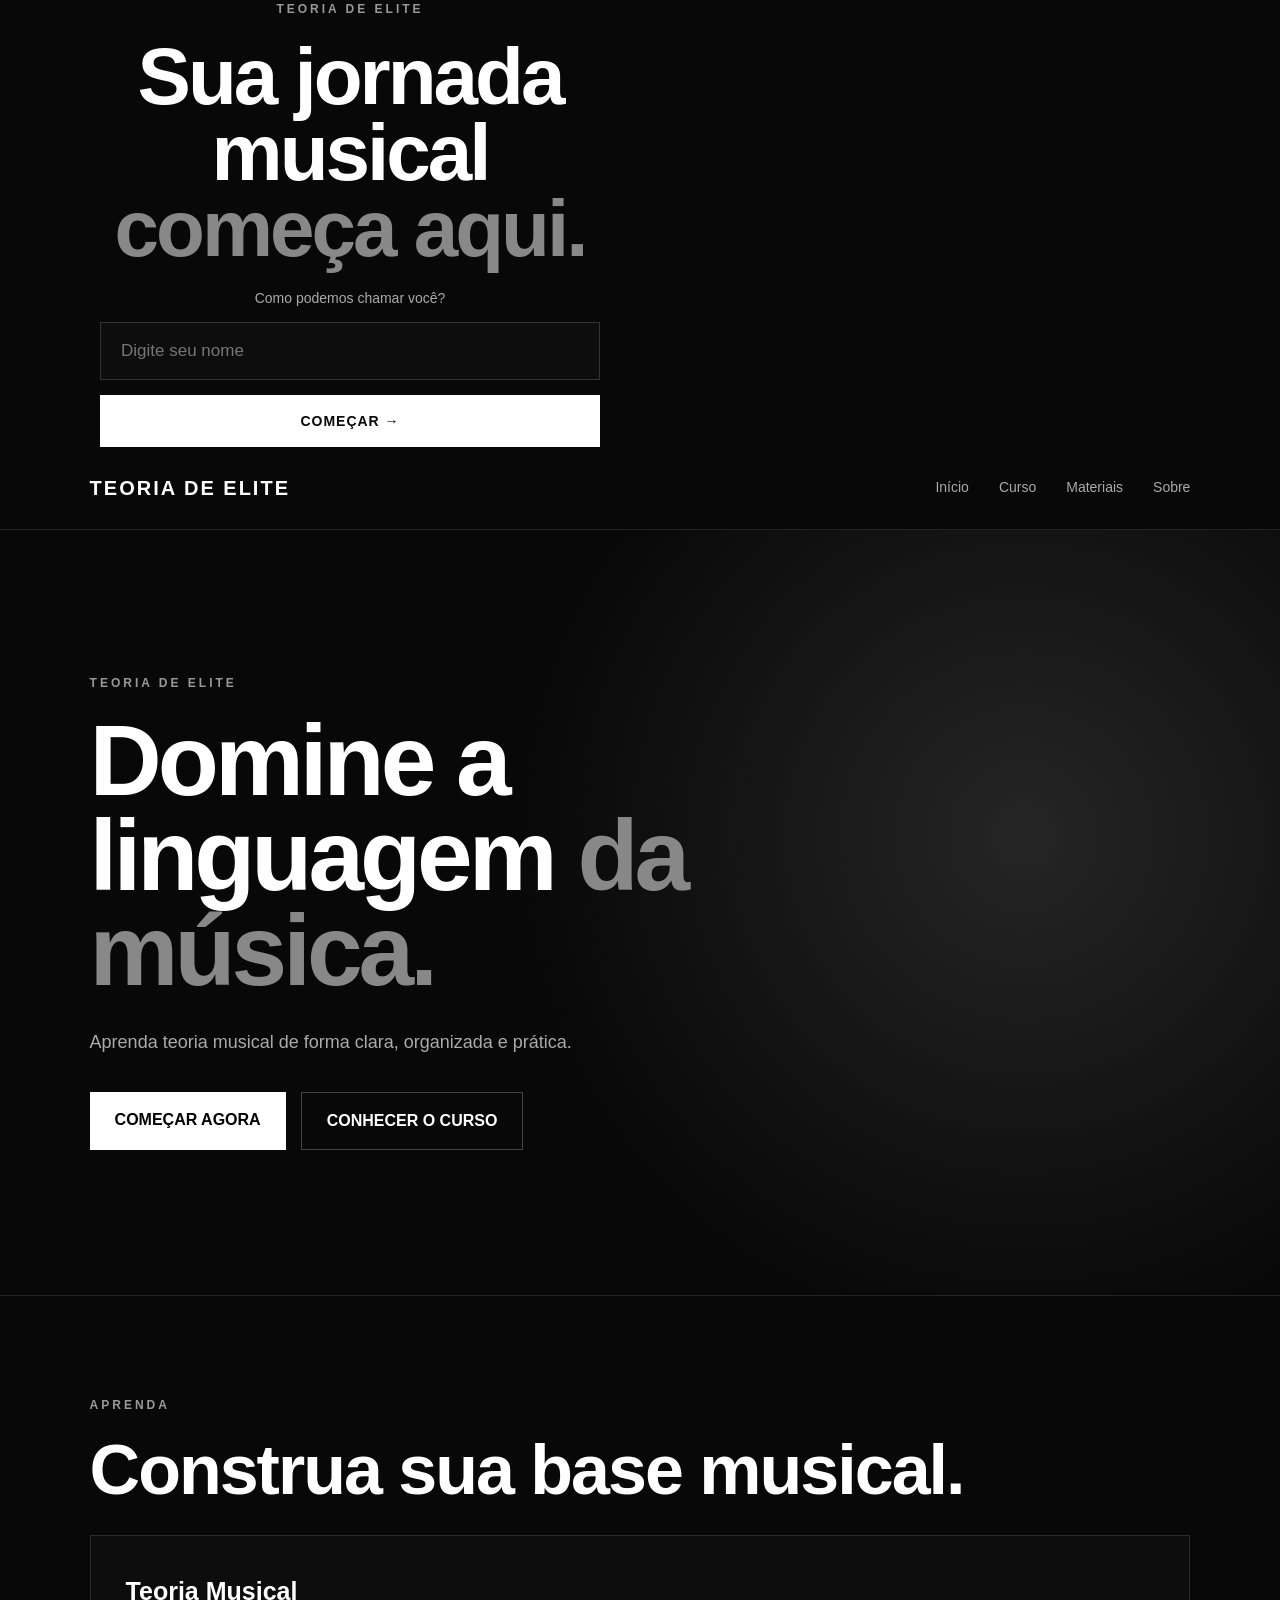
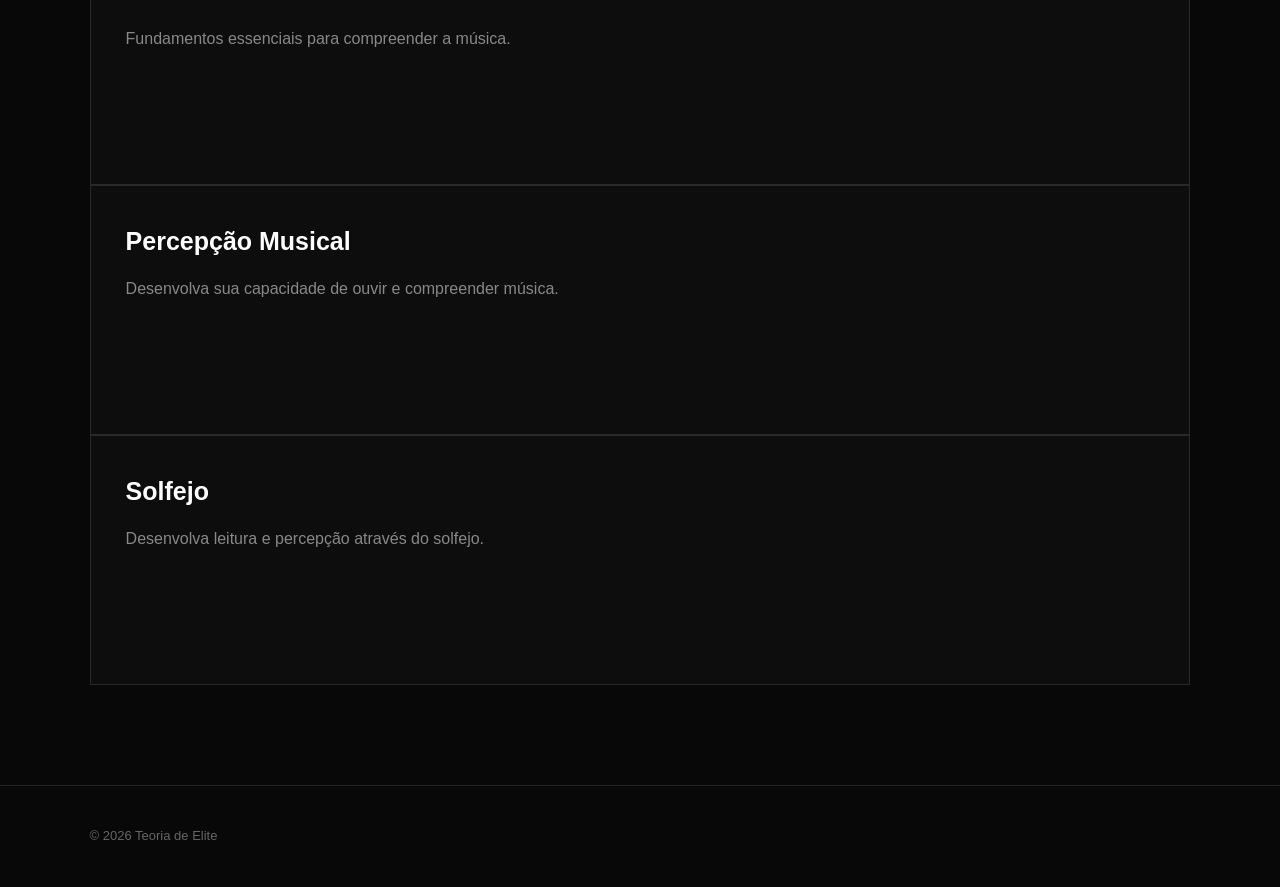
==== index.html @ 82009b1c "Remove empty paragraph from index.html" ====
<!DOCTYPE html>
<html lang="pt-BR">

<head>
    <meta charset="UTF-8">
    <meta name="viewport" content="width=device-width, initial-scale=1.0">

    <title>Teoria de Elite</title>

    <link rel="stylesheet" href="css/style.css">
</head>

<body>

    <!-- TELA DE BOAS-VINDAS -->

    <section class="welcome">

        <div class="welcome-box">

            <p class="tag">
                TEORIA DE ELITE
            </p>

            <h1>
                Sua jornada musical
                <span>começa aqui.</span>
            </h1>

            <label for="userName">
                Como podemos chamar você?
            </label>

            <input
                type="text"
                id="userName"
                placeholder="Digite seu nome"
                maxlength="30"
            >

            <button onclick="startJourney()">
                COMEÇAR →
            </button>

        </div>

    </section>


    <!-- CABEÇALHO -->

    <header>

        <div class="logo">
            TEORIA DE ELITE
        </div>

        <nav>

            <a href="index.html">
                Início
            </a>

            <a href="curso.html">
                Curso
            </a>

            <a href="materiais.html">
                Materiais
            </a>

            <a href="#">
                Sobre
            </a>

        </nav>

    </header>


    <!-- CONTEÚDO -->

    <main>

        <section class="hero">

            <div class="hero-text">

                <p class="tag">
                    TEORIA DE ELITE
                </p>

                <h1>
                    Domine a linguagem
                    <span>da música.</span>
                </h1>

                <p>
                    Aprenda teoria musical de forma clara,
                    organizada e prática.
                </p>

                <div class="hero-buttons">

                    <a href="curso.html" class="btn-primary">
                        COMEÇAR AGORA
                    </a>

                    <a href="curso.html" class="btn-secondary">
                        CONHECER O CURSO
                    </a>

                </div>

            </div>

        </section>


        <!-- ÁREAS DO CURSO -->

        <section class="courses">

            <p class="tag">
                APRENDA
            </p>

            <h2>
                Construa sua
                <span>base musical.</span>
            </h2>

            <div class="card-container">

                <div class="card">

                    <h3>
                        Teoria Musical
                    </h3>

                    <p>
                        Fundamentos essenciais para
                        compreender a música.
                    </p>

                </div>


                <div class="card">

                    <h3>
                        Percepção Musical
                    </h3>

                    <p>
                        Desenvolva sua capacidade de
                        ouvir e compreender música.
                    </p>

                </div>


                <div class="card">

                    <h3>
                        Solfejo
                    </h3>

                    <p>
                        Desenvolva leitura e percepção
                        através do solfejo.
                    </p>

                </div>

            </div>

        </section>

    </main>


    <!-- RODAPÉ -->

    <footer>

        <p>
            © 2026 Teoria de Elite
        </p>

    </footer>


    <!-- JAVASCRIPT -->

    <script>

        function startJourney() {

            const input = document.getElementById("userName");

            const name = input.value.trim();

            if (name === "") {

                alert("Digite seu nome para continuar.");

                input.focus();

                return;

            }

            localStorage.setItem("teoriaNome", name);

            window.location.href = "curso.html";

        }

    </script>

</body>

</html>
---- css/style.css ----
* {
    margin: 0;
    padding: 0;
    box-sizing: border-box;
}

html {
    scroll-behavior: smooth;
}

body {
    background: #080808;
    color: #ffffff;
    font-family: Arial, Helvetica, sans-serif;
    line-height: 1.6;
}

/* HEADER */

header {
    width: 100%;
    padding: 25px 7%;
    display: flex;
    align-items: center;
    justify-content: space-between;
    border-bottom: 1px solid #222;
    background: #080808;
}

.logo {
    font-size: 20px;
    font-weight: 700;
    letter-spacing: 2px;
}

nav {
    display: flex;
    gap: 30px;
}

nav a {
    color: #aaa;
    text-decoration: none;
    font-size: 14px;
    transition: 0.3s;
}

nav a:hover {
    color: #fff;
}

/* HERO */

.hero {
    min-height: 85vh;
    display: flex;
    align-items: center;
    padding: 80px 7%;
    background:
        radial-gradient(circle at 80% 40%, #252525 0%, #080808 45%);
}

.hero-text {
    max-width: 750px;
}

.tag {
    color: #999;
    font-size: 12px;
    letter-spacing: 3px;
    font-weight: bold;
    margin-bottom: 20px;
}

.hero h1 {
    font-size: clamp(50px, 8vw, 100px);
    line-height: 0.95;
    letter-spacing: -4px;
    margin-bottom: 30px;
}

.hero h1 span {
    color: #888;
}

.hero-text > p:not(.tag) {
    max-width: 500px;
    color: #aaa;
    font-size: 18px;
    margin-bottom: 35px;
}

/* BOTÕES */

.hero-buttons {
    display: flex;
    gap: 15px;
    flex-wrap: wrap;
}

.hero-buttons a {
    padding: 15px 25px;
    text-decoration: none;
    font-weight: bold;
    transition: 0.3s;
}

.btn-primary {
    background: #fff;
    color: #000;
}

.btn-primary:hover {
    background: #ccc;
}

.btn-secondary {
    border: 1px solid #444;
    color: #fff;
}

.btn-secondary:hover {
    border-color: #fff;
}

/* SOBRE */

.about {
    padding: 140px 7%;
    max-width: 1000px;
}

.about h2,
.courses h2 {
    font-size: clamp(40px, 6vw, 70px);
    line-height: 1;
    letter-spacing: -2px;
    margin-bottom: 30px;
}

.about > p:last-child {
    color: #999;
    font-size: 18px;
    max-width: 650px;
}

/* CURSOS */

.courses {
    padding: 100px 7%;
    border-top: 1px solid #222;
}

.cards {
    display: grid;
    grid-template-columns: repeat(3, 1fr);
    gap: 20px;
    margin-top: 60px;
}

.card {
    min-height: 250px;
    padding: 35px;
    border: 1px solid #292929;
    background: #0d0d0d;
    transition: 0.3s;
}

.card:hover {
    transform: translateY(-5px);
    border-color: #555;
}

.card h3 {
    font-size: 25px;
    margin-bottom: 15px;
}

.card p {
    color: #888;
}

/* FOOTER */

footer {
    padding: 40px 7%;
    border-top: 1px solid #222;
    color: #666;
    font-size: 13px;
}


/* CELULAR */

@media (max-width: 700px) {

    header {
        padding: 20px;
        flex-direction: column;
        gap: 20px;
    }

    nav {
        gap: 15px;
        flex-wrap: wrap;
        justify-content: center;
    }

    .hero {
        padding: 70px 20px;
    }

    .hero h1 {
        font-size: 55px;
        letter-spacing: -3px;
    }

    .about,
    .courses {
        padding: 80px 20px;
    }

    .cards {
        grid-template-columns: 1fr;
    }
}
/* =========================
   PÁGINA DO CURSO
========================= */

.course-hero {
    min-height: 70vh;
    display: flex;
    flex-direction: column;
    justify-content: center;
    padding: 100px 7%;
    background:
        radial-gradient(circle at 80% 30%, #252525 0%, #080808 45%);
}

.course-hero h1 {
    max-width: 900px;
    font-size: clamp(50px, 8vw, 100px);
    line-height: 0.95;
    letter-spacing: -4px;
    margin-bottom: 30px;
}

.course-hero h1 span {
    color: #888;
}

.course-hero > p:last-child {
    max-width: 650px;
    color: #999;
    font-size: 18px;
}


/* MÓDULOS */

.modules {
    padding: 120px 7%;
    border-top: 1px solid #222;
}

.modules h2 {
    font-size: clamp(45px, 6vw, 75px);
    line-height: 1;
    letter-spacing: -3px;
}

.module-list {
    margin-top: 60px;
    display: flex;
    flex-direction: column;
    gap: 15px;
}

.module {
    display: grid;
    grid-template-columns: 80px 1fr 50px;
    align-items: center;
    gap: 30px;
    padding: 30px;
    border: 1px solid #292929;
    background: #0d0d0d;
    color: #fff;
    text-decoration: none;
    transition: 0.3s;
}

.module:hover {
    transform: translateX(8px);
    border-color: #666;
    background: #111;
}

.module-number {
    font-size: 14px;
    color: #666;
    letter-spacing: 2px;
}

.module-info h3 {
    font-size: 25px;
    margin-bottom: 8px;
}

.module-info p {
    color: #888;
    font-size: 15px;
}

.module-arrow {
    font-size: 28px;
    color: #777;
    text-align: right;
    transition: 0.3s;
}

.module:hover .module-arrow {
    color: #fff;
    transform: translateX(5px);
}


/* CHAMADA FINAL */

.course-cta {
    padding: 150px 7%;
    border-top: 1px solid #222;
    text-align: center;
}

.course-cta h2 {
    font-size: clamp(45px, 7vw, 85px);
    line-height: 1;
    letter-spacing: -3px;
    margin-bottom: 45px;
}

.course-cta h2 span {
    color: #888;
}

.course-cta .btn-primary {
    display: inline-block;
}


/* CELULAR */

@media (max-width: 700px) {

    .course-hero {
        padding: 80px 20px;
    }

    .course-hero h1 {
        font-size: 55px;
        letter-spacing: -3px;
    }

    .modules {
        padding: 80px 20px;
    }

    .module {
        grid-template-columns: 45px 1fr 30px;
        gap: 15px;
        padding: 22px 18px;
    }

    .module-info h3 {
        font-size: 20px;
    }

    .module-info p {
        font-size: 14px;
    }

    .course-cta {
        padding: 100px 20px;
    }
}
/* =========================
   TELA DE BOAS-VINDAS
========================= */

#welcome-screen {
    position: fixed;
    inset: 0;
    z-index: 9999;

    display: flex;
    align-items: center;
    justify-content: center;

    padding: 30px;

    background:
        radial-gradient(
            circle at 50% 30%,
            #252525 0%,
            #080808 55%
        );
}

.welcome-box {
    width: 100%;
    max-width: 700px;

    text-align: center;
}

.welcome-box h1 {
    margin: 20px 0;

    font-size: clamp(45px, 7vw, 80px);
    line-height: 0.95;
    letter-spacing: -3px;
}

.welcome-box h1 span {
    display: block;
    color: #888;
}

.welcome-box > p:not(.tag) {
    margin-bottom: 40px;

    color: #999;
    font-size: 18px;
}

.welcome-box label {
    display: block;

    margin-bottom: 12px;

    color: #aaa;
    font-size: 14px;
}

.welcome-box input {
    width: 100%;
    max-width: 500px;

    padding: 18px 20px;

    border: 1px solid #333;
    background: #0d0d0d;

    color: #fff;

    font-size: 17px;

    outline: none;
}

.welcome-box input:focus {
    border-color: #777;
}

.welcome-box button {
    display: block;

    width: 100%;
    max-width: 500px;

    margin: 15px auto 0;

    padding: 18px;

    border: none;

    background: #fff;
    color: #080808;

    font-size: 14px;
    font-weight: bold;
    letter-spacing: 1px;

    cursor: pointer;

    transition: 0.3s;
}

.welcome-box button:hover {
    transform: translateY(-3px);
    background: #ddd;
}


/* CELULAR */

@media (max-width: 700px) {

    #welcome-screen {
        padding: 20px;
    }

    .welcome-box h1 {
        font-size: 50px;
    }

    .welcome-box > p:not(.tag) {
        font-size: 16px;
    }

}
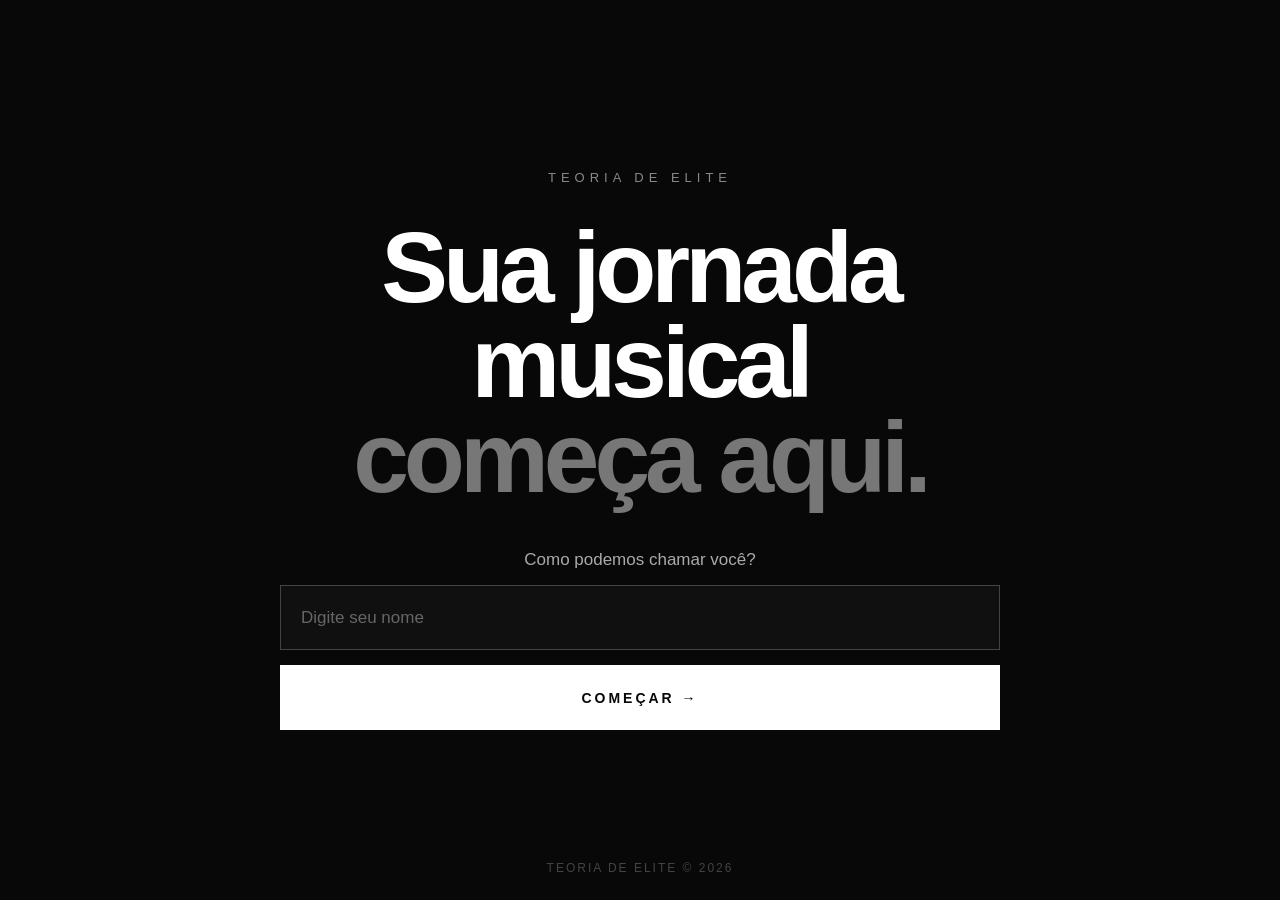
==== commit 8fd9b350: "Update index.html with new styles and structure" ====
--- a/index.html
+++ b/index.html
@@ -7,14 +7,140 @@
 
     <title>Teoria de Elite</title>
 
-    <link rel="stylesheet" href="css/style.css">
+    <style>
+
+        * {
+            margin: 0;
+            padding: 0;
+            box-sizing: border-box;
+        }
+
+        body {
+            min-height: 100vh;
+            background: #080808;
+            color: #ffffff;
+            font-family: Arial, Helvetica, sans-serif;
+            display: flex;
+            align-items: center;
+            justify-content: center;
+        }
+
+        .welcome {
+            width: 100%;
+            min-height: 100vh;
+            display: flex;
+            align-items: center;
+            justify-content: center;
+            padding: 40px 20px;
+        }
+
+        .welcome-box {
+            width: 100%;
+            max-width: 720px;
+            text-align: center;
+        }
+
+        .tag {
+            font-size: 13px;
+            letter-spacing: 5px;
+            color: #888;
+            margin-bottom: 35px;
+        }
+
+        h1 {
+            font-size: clamp(52px, 8vw, 100px);
+            line-height: 0.95;
+            letter-spacing: -5px;
+            margin-bottom: 45px;
+        }
+
+        h1 span {
+            display: block;
+            color: #777;
+        }
+
+        .question {
+            font-size: 17px;
+            color: #aaa;
+            margin-bottom: 15px;
+        }
+
+        input {
+            width: 100%;
+            height: 65px;
+            background: #101010;
+            border: 1px solid #444;
+            color: #fff;
+            padding: 0 20px;
+            font-size: 17px;
+            outline: none;
+            margin-bottom: 15px;
+        }
+
+        input:focus {
+            border-color: #888;
+        }
+
+        input::placeholder {
+            color: #666;
+        }
+
+        button {
+            width: 100%;
+            height: 65px;
+            border: none;
+            background: #ffffff;
+            color: #080808;
+            font-size: 14px;
+            font-weight: bold;
+            letter-spacing: 3px;
+            cursor: pointer;
+            transition: 0.3s;
+        }
+
+        button:hover {
+            background: #cccccc;
+        }
+
+        .error {
+            margin-top: 15px;
+            color: #999;
+            font-size: 14px;
+            display: none;
+        }
+
+        .footer {
+            position: fixed;
+            bottom: 25px;
+            left: 0;
+            width: 100%;
+            text-align: center;
+            color: #444;
+            font-size: 12px;
+            letter-spacing: 2px;
+        }
+
+        @media (max-width: 600px) {
+
+            h1 {
+                font-size: 52px;
+                letter-spacing: -3px;
+            }
+
+            .tag {
+                font-size: 11px;
+                letter-spacing: 3px;
+            }
+
+        }
+
+    </style>
 </head>
 
+
 <body>
 
-    <!-- TELA DE BOAS-VINDAS -->
-
-    <section class="welcome">
+    <main class="welcome">
 
         <div class="welcome-box">
 
@@ -27,9 +153,9 @@
                 <span>começa aqui.</span>
             </h1>
 
-            <label for="userName">
+            <p class="question">
                 Como podemos chamar você?
-            </label>
+            </p>
 
             <input
                 type="text"
@@ -42,179 +168,36 @@
                 COMEÇAR →
             </button>
 
+            <p class="error" id="error">
+                Digite seu nome para continuar.
+            </p>
+
         </div>
 
-    </section>
-
-
-    <!-- CABEÇALHO -->
-
-    <header>
-
-        <div class="logo">
-            TEORIA DE ELITE
-        </div>
-
-        <nav>
-
-            <a href="index.html">
-                Início
-            </a>
-
-            <a href="curso.html">
-                Curso
-            </a>
-
-            <a href="materiais.html">
-                Materiais
-            </a>
-
-            <a href="#">
-                Sobre
-            </a>
-
-        </nav>
-
-    </header>
-
-
-    <!-- CONTEÚDO -->
-
-    <main>
-
-        <section class="hero">
-
-            <div class="hero-text">
-
-                <p class="tag">
-                    TEORIA DE ELITE
-                </p>
-
-                <h1>
-                    Domine a linguagem
-                    <span>da música.</span>
-                </h1>
-
-                <p>
-                    Aprenda teoria musical de forma clara,
-                    organizada e prática.
-                </p>
-
-                <div class="hero-buttons">
-
-                    <a href="curso.html" class="btn-primary">
-                        COMEÇAR AGORA
-                    </a>
-
-                    <a href="curso.html" class="btn-secondary">
-                        CONHECER O CURSO
-                    </a>
-
-                </div>
-
-            </div>
-
-        </section>
-
-
-        <!-- ÁREAS DO CURSO -->
-
-        <section class="courses">
-
-            <p class="tag">
-                APRENDA
-            </p>
-
-            <h2>
-                Construa sua
-                <span>base musical.</span>
-            </h2>
-
-            <div class="card-container">
-
-                <div class="card">
-
-                    <h3>
-                        Teoria Musical
-                    </h3>
-
-                    <p>
-                        Fundamentos essenciais para
-                        compreender a música.
-                    </p>
-
-                </div>
-
-
-                <div class="card">
-
-                    <h3>
-                        Percepção Musical
-                    </h3>
-
-                    <p>
-                        Desenvolva sua capacidade de
-                        ouvir e compreender música.
-                    </p>
-
-                </div>
-
-
-                <div class="card">
-
-                    <h3>
-                        Solfejo
-                    </h3>
-
-                    <p>
-                        Desenvolva leitura e percepção
-                        através do solfejo.
-                    </p>
-
-                </div>
-
-            </div>
-
-        </section>
-
     </main>
 
 
-    <!-- RODAPÉ -->
-
-    <footer>
-
-        <p>
-            © 2026 Teoria de Elite
-        </p>
-
-    </footer>
-
-
-    <!-- JAVASCRIPT -->
+    <div class="footer">
+        TEORIA DE ELITE © 2026
+    </div>
+
 
     <script>
 
         function startJourney() {
 
-            const input = document.getElementById("userName");
-
-            const name = input.value.trim();
+            const name = document.getElementById("userName").value.trim();
 
             if (name === "") {
 
-                alert("Digite seu nome para continuar.");
-
-                input.focus();
+                document.getElementById("error").style.display = "block";
 
                 return;
-
             }
 
-            localStorage.setItem("teoriaNome", name);
+            localStorage.setItem("userName", name);
 
             window.location.href = "curso.html";
-
         }
 
     </script>
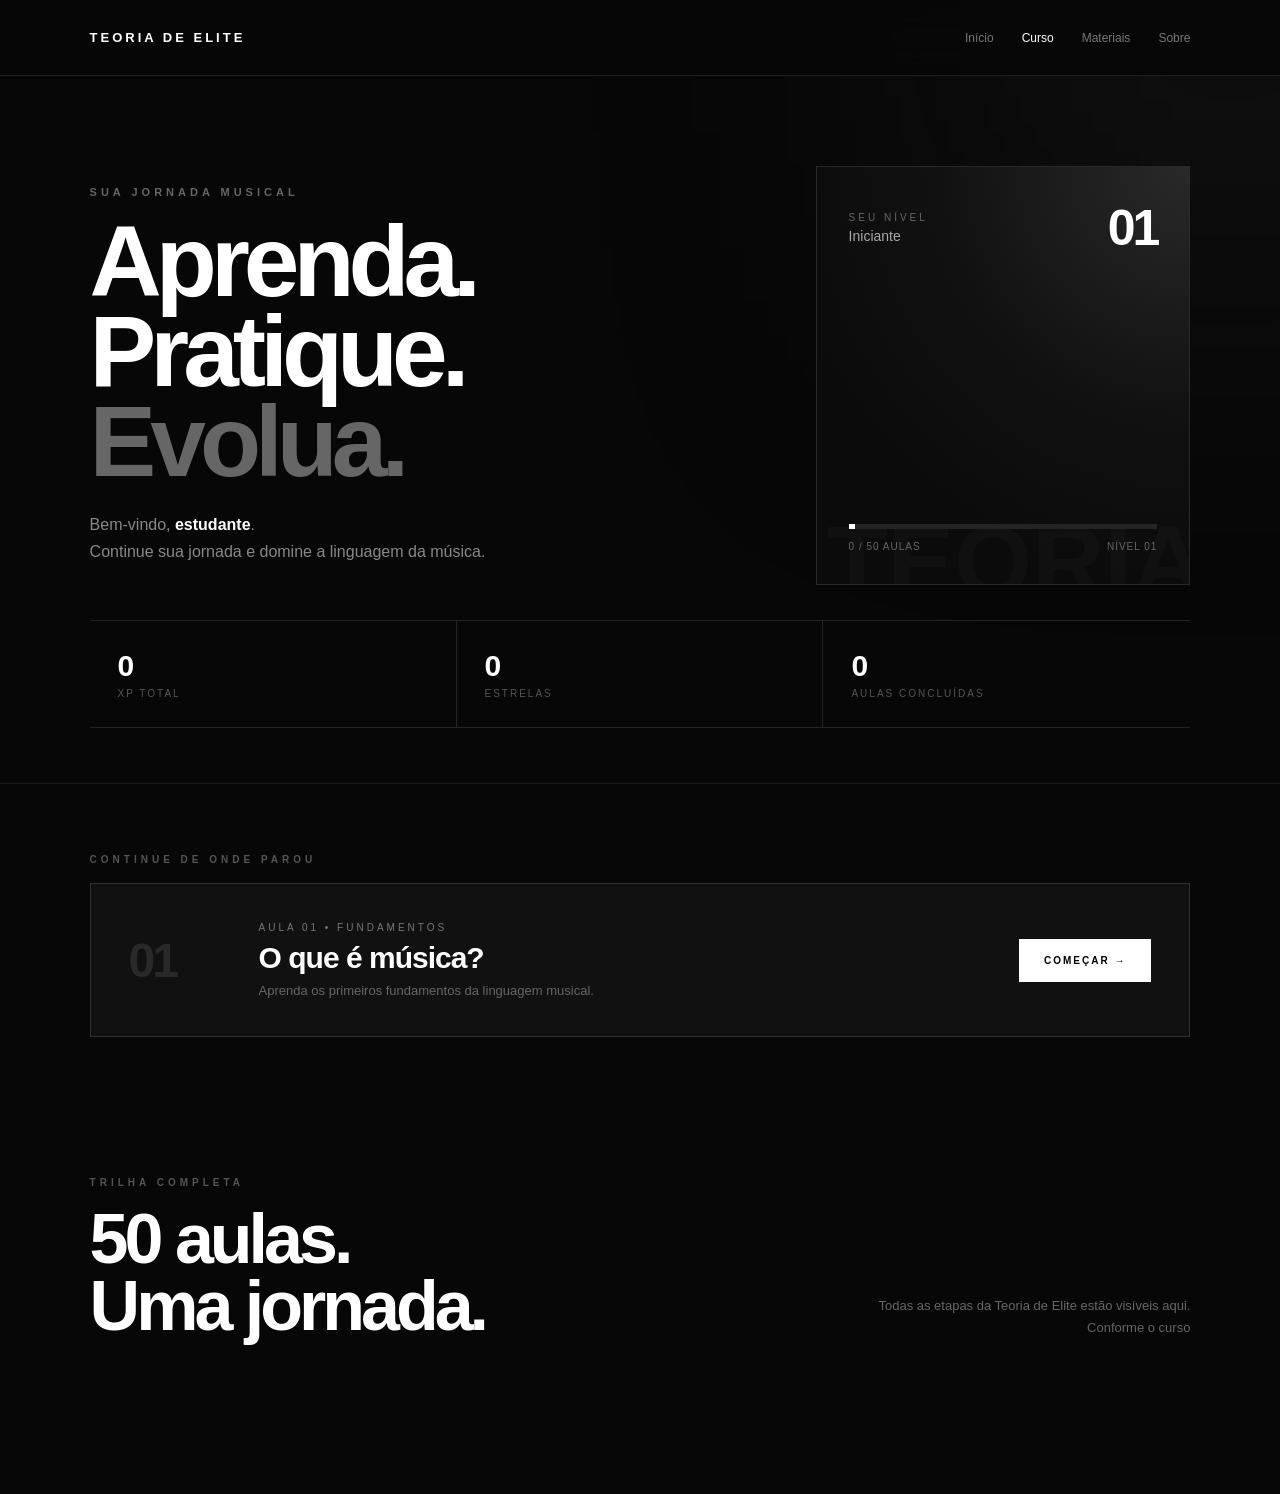
==== commit 5af8da4a: "Update title and styling in index.html" ====
--- a/index.html
+++ b/index.html
@@ -1,207 +1,925 @@
 <!DOCTYPE html>
 <html lang="pt-BR">
-
 <head>
     <meta charset="UTF-8">
     <meta name="viewport" content="width=device-width, initial-scale=1.0">
 
-    <title>Teoria de Elite</title>
+    <title>Curso | Teoria de Elite</title>
 
     <style>
-
         * {
             margin: 0;
             padding: 0;
             box-sizing: border-box;
         }
 
+        html {
+            scroll-behavior: smooth;
+        }
+
         body {
+            background: #070707;
+            color: #fff;
+            font-family: Arial, Helvetica, sans-serif;
             min-height: 100vh;
-            background: #080808;
-            color: #ffffff;
-            font-family: Arial, Helvetica, sans-serif;
+            overflow-x: hidden;
+        }
+
+        a {
+            color: inherit;
+            text-decoration: none;
+        }
+
+        body::before {
+            content: "";
+            position: fixed;
+            width: 600px;
+            height: 600px;
+            top: -300px;
+            right: -250px;
+            background: #202020;
+            filter: blur(140px);
+            opacity: 0.35;
+            pointer-events: none;
+            z-index: -1;
+        }
+
+        /* ================================
+           HEADER
+        ================================= */
+
+        header {
+            position: sticky;
+            top: 0;
+            z-index: 100;
+
+            min-height: 76px;
+            padding: 0 7%;
+
+            display: flex;
+            align-items: center;
+            justify-content: space-between;
+            gap: 25px;
+
+            background: rgba(7,7,7,0.9);
+            border-bottom: 1px solid #202020;
+            backdrop-filter: blur(18px);
+        }
+
+        .logo {
+            font-size: 13px;
+            font-weight: 700;
+            letter-spacing: 3px;
+            white-space: nowrap;
+        }
+
+        nav {
+            display: flex;
+            align-items: center;
+            gap: 28px;
+        }
+
+        nav a {
+            color: #777;
+            font-size: 12px;
+            transition: 0.3s;
+        }
+
+        nav a:hover,
+        nav a.active {
+            color: #fff;
+        }
+
+        /* ================================
+           CONTAINER
+        ================================= */
+
+        .container {
+            width: min(1200px, 86%);
+            margin: auto;
+        }
+
+        /* ================================
+           HERO
+        ================================= */
+
+        .hero {
+            padding: 90px 0 55px;
+        }
+
+        .hero-grid {
+            display: grid;
+            grid-template-columns: 1.3fr 0.7fr;
+            gap: 30px;
+            align-items: stretch;
+        }
+
+        .hero-content {
+            padding: 20px 0;
+        }
+
+        .eyebrow {
+            color: #666;
+            font-size: 11px;
+            font-weight: bold;
+            letter-spacing: 4px;
+            margin-bottom: 18px;
+        }
+
+        .hero h1 {
+            font-size: clamp(52px, 8vw, 100px);
+            line-height: 0.9;
+            letter-spacing: -6px;
+            margin-bottom: 25px;
+        }
+
+        .hero h1 span {
+            color: #666;
+        }
+
+        .greeting {
+            color: #888;
+            font-size: 16px;
+            line-height: 1.7;
+        }
+
+        .greeting strong {
+            color: #fff;
+        }
+
+        /* ================================
+           LEVEL
+        ================================= */
+
+        .level-card {
+            position: relative;
+
+            padding: 32px;
+
+            display: flex;
+            flex-direction: column;
+            justify-content: space-between;
+
+            min-height: 260px;
+
+            background:
+                radial-gradient(
+                    circle at 100% 0%,
+                    #292929,
+                    #111 45%,
+                    #0b0b0b 75%
+                );
+
+            border: 1px solid #292929;
+            overflow: hidden;
+        }
+
+        .level-card::after {
+            content: "TEORIA";
+
+            position: absolute;
+            right: -15px;
+            bottom: -35px;
+
+            font-size: 100px;
+            font-weight: bold;
+            color: rgba(255,255,255,0.025);
+
+            pointer-events: none;
+        }
+
+        .level-top {
+            display: flex;
+            justify-content: space-between;
+            align-items: center;
+        }
+
+        .level-label {
+            color: #666;
+            font-size: 10px;
+            letter-spacing: 3px;
+        }
+
+        .level-number {
+            font-size: 50px;
+            font-weight: bold;
+            letter-spacing: -3px;
+        }
+
+        .level-name {
+            color: #aaa;
+            font-size: 14px;
+            margin-top: 5px;
+        }
+
+        .level-bottom {
+            position: relative;
+            z-index: 2;
+        }
+
+        .level-progress {
+            height: 5px;
+            width: 100%;
+            background: #242424;
+            margin-bottom: 12px;
+        }
+
+        .level-progress span {
+            display: block;
+            width: 2%;
+            height: 100%;
+            background: #fff;
+        }
+
+        .level-info {
+            display: flex;
+            justify-content: space-between;
+            color: #666;
+            font-size: 10px;
+            letter-spacing: 1px;
+        }
+
+        /* ================================
+           STATS
+        ================================= */
+
+        .stats {
+            display: grid;
+            grid-template-columns: repeat(3, 1fr);
+
+            margin-top: 35px;
+
+            border-top: 1px solid #242424;
+            border-bottom: 1px solid #242424;
+        }
+
+        .stat {
+            padding: 28px;
+            border-right: 1px solid #242424;
+        }
+
+        .stat:last-child {
+            border-right: none;
+        }
+
+        .stat-value {
+            font-size: 30px;
+            font-weight: bold;
+            margin-bottom: 5px;
+        }
+
+        .stat-label {
+            color: #555;
+            font-size: 10px;
+            letter-spacing: 2px;
+        }
+
+        /* ================================
+           CONTINUE
+        ================================= */
+
+        .continue-section {
+            padding: 70px 0;
+            border-top: 1px solid #1b1b1b;
+        }
+
+        .section-label {
+            color: #555;
+            font-size: 10px;
+            font-weight: bold;
+            letter-spacing: 4px;
+            margin-bottom: 18px;
+        }
+
+        .continue-card {
+            display: grid;
+            grid-template-columns: 100px 1fr auto;
+
+            align-items: center;
+            gap: 30px;
+
+            padding: 38px;
+
+            background: #111;
+            border: 1px solid #303030;
+
+            transition: 0.35s;
+        }
+
+        .continue-card:hover {
+            border-color: #666;
+            transform: translateY(-4px);
+        }
+
+        .continue-number {
+            font-size: 48px;
+            font-weight: bold;
+            color: #292929;
+            letter-spacing: -3px;
+        }
+
+        .continue-tag {
+            color: #777;
+            font-size: 10px;
+            letter-spacing: 3px;
+            margin-bottom: 8px;
+        }
+
+        .continue-card h2 {
+            font-size: 30px;
+            letter-spacing: -1px;
+            margin-bottom: 8px;
+        }
+
+        .continue-card p {
+            color: #666;
+            font-size: 13px;
+        }
+
+        .continue-button {
+            padding: 16px 25px;
+
+            background: #fff;
+            color: #000;
+
+            font-size: 10px;
+            font-weight: bold;
+            letter-spacing: 2px;
+
+            transition: 0.3s;
+        }
+
+        .continue-button:hover {
+            background: #ccc;
+            transform: translateX(4px);
+        }
+
+        /* ================================
+           TRILHA
+        ================================= */
+
+        .path-section {
+            padding: 70px 0 110px;
+        }
+
+        .path-header {
+            display: flex;
+            justify-content: space-between;
+            align-items: end;
+            gap: 30px;
+            margin-bottom: 45px;
+        }
+
+        .path-header h2 {
+            font-size: clamp(40px, 6vw, 70px);
+            line-height: 0.95;
+            letter-spacing: -4px;
+        }
+
+        .path-header p {
+            max-width: 350px;
+            color: #666;
+            font-size: 13px;
+            text-align: right;
+            line-height: 1.7;
+        }
+
+        /* ================================
+           MÓDULOS
+        ================================= */
+
+        .module {
+            margin-bottom: 45px;
+        }
+
+        .module-title {
+            display: flex;
+            align-items: baseline;
+            gap: 15px;
+            margin-bottom: 18px;
+        }
+
+        .module-number {
+            color: #555;
+            font-size: 10px;
+            font-weight: bold;
+            letter-spacing: 3px;
+        }
+
+        .module-title h3 {
+            font-size: 22px;
+        }
+
+        .lessons {
+            display: grid;
+            gap: 10px;
+        }
+
+        .lesson {
+            display: flex;
+            align-items: center;
+            gap: 18px;
+
+            min-height: 78px;
+            padding: 18px 22px;
+
+            background: #0d0d0d;
+            border: 1px solid #252525;
+
+            transition: 0.25s;
+        }
+
+        .lesson:hover {
+            border-color: #555;
+        }
+
+        .lesson.available {
+            cursor: pointer;
+        }
+
+        .lesson.available:hover {
+            transform: translateX(5px);
+            background: #111;
+        }
+
+        .lesson-number {
+            min-width: 42px;
+
+            color: #555;
+
+            font-size: 12px;
+            font-weight: bold;
+            letter-spacing: 1px;
+        }
+
+        .lesson-info {
+            flex: 1;
+        }
+
+        .lesson-info strong {
+            display: block;
+            font-size: 16px;
+            margin-bottom: 5px;
+        }
+
+        .lesson-info span {
+            color: #555;
+            font-size: 11px;
+        }
+
+        .lesson-status {
+            color: #555;
+            font-size: 17px;
+        }
+
+        .lesson.available .lesson-status {
+            color: #fff;
+        }
+
+        .lesson.locked {
+            opacity: 0.48;
+        }
+
+        /* ================================
+           ACHIEVEMENT
+        ================================= */
+
+        .achievement {
+            margin-top: 20px;
+
+            padding: 35px;
+
+            display: grid;
+            grid-template-columns: 80px 1fr auto;
+            align-items: center;
+            gap: 25px;
+
+            background: #0d0d0d;
+            border: 1px solid #222;
+        }
+
+        .achievement-icon {
+            width: 60px;
+            height: 60px;
+
             display: flex;
             align-items: center;
             justify-content: center;
-        }
-
-        .welcome {
-            width: 100%;
-            min-height: 100vh;
+
+            border: 1px solid #333;
+
+            font-size: 25px;
+        }
+
+        .achievement-label {
+            color: #555;
+            font-size: 9px;
+            letter-spacing: 3px;
+            margin-bottom: 5px;
+        }
+
+        .achievement h3 {
+            font-size: 19px;
+            margin-bottom: 3px;
+        }
+
+        .achievement p {
+            color: #666;
+            font-size: 12px;
+        }
+
+        .achievement-xp {
+            color: #888;
+            font-size: 11px;
+            letter-spacing: 1px;
+        }
+
+        /* ================================
+           ACESSO RÁPIDO
+        ================================= */
+
+        .quick {
+            padding: 80px 0;
+            border-top: 1px solid #1b1b1b;
+        }
+
+        .quick-grid {
+            display: grid;
+            grid-template-columns: repeat(2, 1fr);
+            gap: 15px;
+        }
+
+        .quick-card {
+            padding: 28px;
+            background: #0d0d0d;
+            border: 1px solid #222;
+            transition: 0.3s;
+        }
+
+        .quick-card:hover {
+            border-color: #555;
+            transform: translateY(-3px);
+        }
+
+        .quick-card span {
+            display: block;
+            color: #555;
+            font-size: 10px;
+            letter-spacing: 3px;
+            margin-bottom: 15px;
+        }
+
+        .quick-card h3 {
+            font-size: 22px;
+            margin-bottom: 7px;
+        }
+
+        .quick-card p {
+            color: #666;
+            font-size: 12px;
+        }
+
+        /* ================================
+           FOOTER
+        ================================= */
+
+        footer {
+            padding: 35px 7%;
+
             display: flex;
-            align-items: center;
-            justify-content: center;
-            padding: 40px 20px;
-        }
-
-        .welcome-box {
-            width: 100%;
-            max-width: 720px;
-            text-align: center;
-        }
-
-        .tag {
-            font-size: 13px;
-            letter-spacing: 5px;
-            color: #888;
-            margin-bottom: 35px;
-        }
-
-        h1 {
-            font-size: clamp(52px, 8vw, 100px);
-            line-height: 0.95;
-            letter-spacing: -5px;
-            margin-bottom: 45px;
-        }
-
-        h1 span {
-            display: block;
-            color: #777;
-        }
-
-        .question {
-            font-size: 17px;
-            color: #aaa;
-            margin-bottom: 15px;
-        }
-
-        input {
-            width: 100%;
-            height: 65px;
-            background: #101010;
-            border: 1px solid #444;
-            color: #fff;
-            padding: 0 20px;
-            font-size: 17px;
-            outline: none;
-            margin-bottom: 15px;
-        }
-
-        input:focus {
-            border-color: #888;
-        }
-
-        input::placeholder {
-            color: #666;
-        }
-
-        button {
-            width: 100%;
-            height: 65px;
-            border: none;
-            background: #ffffff;
-            color: #080808;
-            font-size: 14px;
-            font-weight: bold;
-            letter-spacing: 3px;
-            cursor: pointer;
-            transition: 0.3s;
-        }
-
-        button:hover {
-            background: #cccccc;
-        }
-
-        .error {
-            margin-top: 15px;
-            color: #999;
-            font-size: 14px;
-            display: none;
-        }
-
-        .footer {
-            position: fixed;
-            bottom: 25px;
-            left: 0;
-            width: 100%;
-            text-align: center;
+            justify-content: space-between;
+
+            border-top: 1px solid #1b1b1b;
+
             color: #444;
-            font-size: 12px;
-            letter-spacing: 2px;
-        }
-
-        @media (max-width: 600px) {
-
-            h1 {
-                font-size: 52px;
-                letter-spacing: -3px;
-            }
-
-            .tag {
-                font-size: 11px;
-                letter-spacing: 3px;
-            }
-
-        }
-
+            font-size: 10px;
+            letter-spacing: 1px;
+        }
+
+        /* ================================
+           CELULAR
+        ================================= */
+
+        @media (max-width: 800px) {
+
+            header {
+                min-height: 70px;
+                padding: 16px 20px;
+                gap: 15px;
+            }
+
+            nav {
+                gap: 12px;
+            }
+
+            nav a {
+                font-size: 10px;
+            }
+
+            .container {
+                width: calc(100% - 40px);
+            }
+
+            .hero {
+                padding: 65px 0 45px;
+            }
+
+            .hero-grid {
+                grid-template-columns: 1fr;
+            }
+
+            .hero h1 {
+                font-size: 62px;
+                letter-spacing: -4px;
+            }
+
+            .stats {
+                grid-template-columns: 1fr;
+            }
+
+            .stat {
+                border-right: none;
+                border-bottom: 1px solid #242424;
+            }
+
+            .stat:last-child {
+                border-bottom: none;
+            }
+
+            .continue-card {
+                grid-template-columns: 55px 1fr;
+                padding: 25px;
+                gap: 18px;
+            }
+
+            .continue-number {
+                font-size: 32px;
+            }
+
+            .continue-button {
+                grid-column: 1 / -1;
+                text-align: center;
+            }
+
+            .path-header {
+                flex-direction: column;
+                align-items: flex-start;
+            }
+
+            .path-header p {
+                text-align: left;
+            }
+
+            .lesson {
+                padding: 16px;
+                min-height: 70px;
+                gap: 12px;
+            }
+
+            .lesson-number {
+                min-width: 32px;
+            }
+
+            .lesson-info strong {
+                font-size: 14px;
+            }
+
+            .lesson-info span {
+                font-size: 10px;
+            }
+
+            .achievement {
+                grid-template-columns: 60px 1fr;
+                padding: 25px;
+            }
+
+            .achievement-xp {
+                grid-column: 2;
+            }
+
+            .quick-grid {
+                grid-template-columns: 1fr;
+            }
+
+            footer {
+                padding: 30px 20px;
+                flex-direction: column;
+                gap: 10px;
+            }
+        }
     </style>
 </head>
 
-
 <body>
 
-    <main class="welcome">
-
-        <div class="welcome-box">
-
-            <p class="tag">
-                TEORIA DE ELITE
-            </p>
-
-            <h1>
-                Sua jornada musical
-                <span>começa aqui.</span>
-            </h1>
-
-            <p class="question">
-                Como podemos chamar você?
-            </p>
-
-            <input
-                type="text"
-                id="userName"
-                placeholder="Digite seu nome"
-                maxlength="30"
-            >
-
-            <button onclick="startJourney()">
-                COMEÇAR →
-            </button>
-
-            <p class="error" id="error">
-                Digite seu nome para continuar.
-            </p>
+<header>
+
+    <a href="index.html" class="logo">
+        TEORIA DE ELITE
+    </a>
+
+    <nav>
+        <a href="index.html">Início</a>
+        <a href="curso.html" class="active">Curso</a>
+        <a href="materiais.html">Materiais</a>
+        <a href="sobre.html">Sobre</a>
+    </nav>
+
+</header>
+
+
+<main>
+
+    <!-- ================================
+         HERO
+    ================================= -->
+
+    <section class="hero">
+
+        <div class="container">
+
+            <div class="hero-grid">
+
+                <div class="hero-content">
+
+                    <div class="eyebrow">
+                        SUA JORNADA MUSICAL
+                    </div>
+
+                    <h1>
+                        Aprenda.<br>
+                        Pratique.<br>
+                        <span>Evolua.</span>
+                    </h1>
+
+                    <p class="greeting">
+                        Bem-vindo,
+                        <strong id="studentName">estudante</strong>.
+                        <br>
+                        Continue sua jornada e domine
+                        a linguagem da música.
+                    </p>
+
+                </div>
+
+
+                <div class="level-card">
+
+                    <div class="level-top">
+
+                        <div>
+                            <div class="level-label">
+                                SEU NÍVEL
+                            </div>
+
+                            <div class="level-name">
+                                Iniciante
+                            </div>
+                        </div>
+
+                        <div class="level-number">
+                            01
+                        </div>
+
+                    </div>
+
+
+                    <div class="level-bottom">
+
+                        <div class="level-progress">
+                            <span id="levelProgress"></span>
+                        </div>
+
+                        <div class="level-info">
+                            <span id="lessonProgress">
+                                0 / 50 AULAS
+                            </span>
+
+                            <span>
+                                NÍVEL 01
+                            </span>
+                        </div>
+
+                    </div>
+
+                </div>
+
+            </div>
+
+
+            <div class="stats">
+
+                <div class="stat">
+                    <div class="stat-value" id="xpValue">
+                        0
+                    </div>
+
+                    <div class="stat-label">
+                        XP TOTAL
+                    </div>
+                </div>
+
+
+                <div class="stat">
+                    <div class="stat-value" id="starsValue">
+                        0
+                    </div>
+
+                    <div class="stat-label">
+                        ESTRELAS
+                    </div>
+                </div>
+
+
+                <div class="stat">
+                    <div class="stat-value" id="completedValue">
+                        0
+                    </div>
+
+                    <div class="stat-label">
+                        AULAS CONCLUÍDAS
+                    </div>
+                </div>
+
+            </div>
 
         </div>
 
-    </main>
-
-
-    <div class="footer">
-        TEORIA DE ELITE © 2026
-    </div>
-
-
-    <script>
-
-        function startJourney() {
-
-            const name = document.getElementById("userName").value.trim();
-
-            if (name === "") {
-
-                document.getElementById("error").style.display = "block";
-
-                return;
-            }
-
-            localStorage.setItem("userName", name);
-
-            window.location.href = "curso.html";
-        }
-
-    </script>
-
-</body>
-
-</html>
+    </section>
+
+
+    <!-- ================================
+         CONTINUE
+    ================================= -->
+
+    <section class="continue-section">
+
+        <div class="container">
+
+            <div class="section-label">
+                CONTINUE DE ONDE PAROU
+            </div>
+
+
+            <a href="aula-01.html" class="continue-card">
+
+                <div class="continue-number">
+                    01
+                </div>
+
+
+                <div>
+
+                    <div class="continue-tag">
+                        AULA 01 • FUNDAMENTOS
+                    </div>
+
+                    <h2>
+                        O que é música?
+                    </h2>
+
+                    <p>
+                        Aprenda os primeiros fundamentos
+                        da linguagem musical.
+                    </p>
+
+                </div>
+
+
+                <div class="continue-button">
+                    COMEÇAR →
+                </div>
+
+            </a>
+
+        </div>
+
+    </section>
+
+
+    <!-- ================================
+         TRILHA COMPLETA
+    ================================= -->
+
+    <section class="path-section">
+
+        <div class="container">
+
+            <div class="path-header">
+
+                <div>
+
+                    <div class="section-label">
+                        TRILHA COMPLETA
+                    </div>
+
+                    <h2>
+                        50 aulas.<br>
+                        Uma jornada.
+                    </h2>
+
+                </div>
+
+                <p>
+                    Todas as etapas da Teoria de Elite
+                    estão visíveis aqui. Conforme o curso
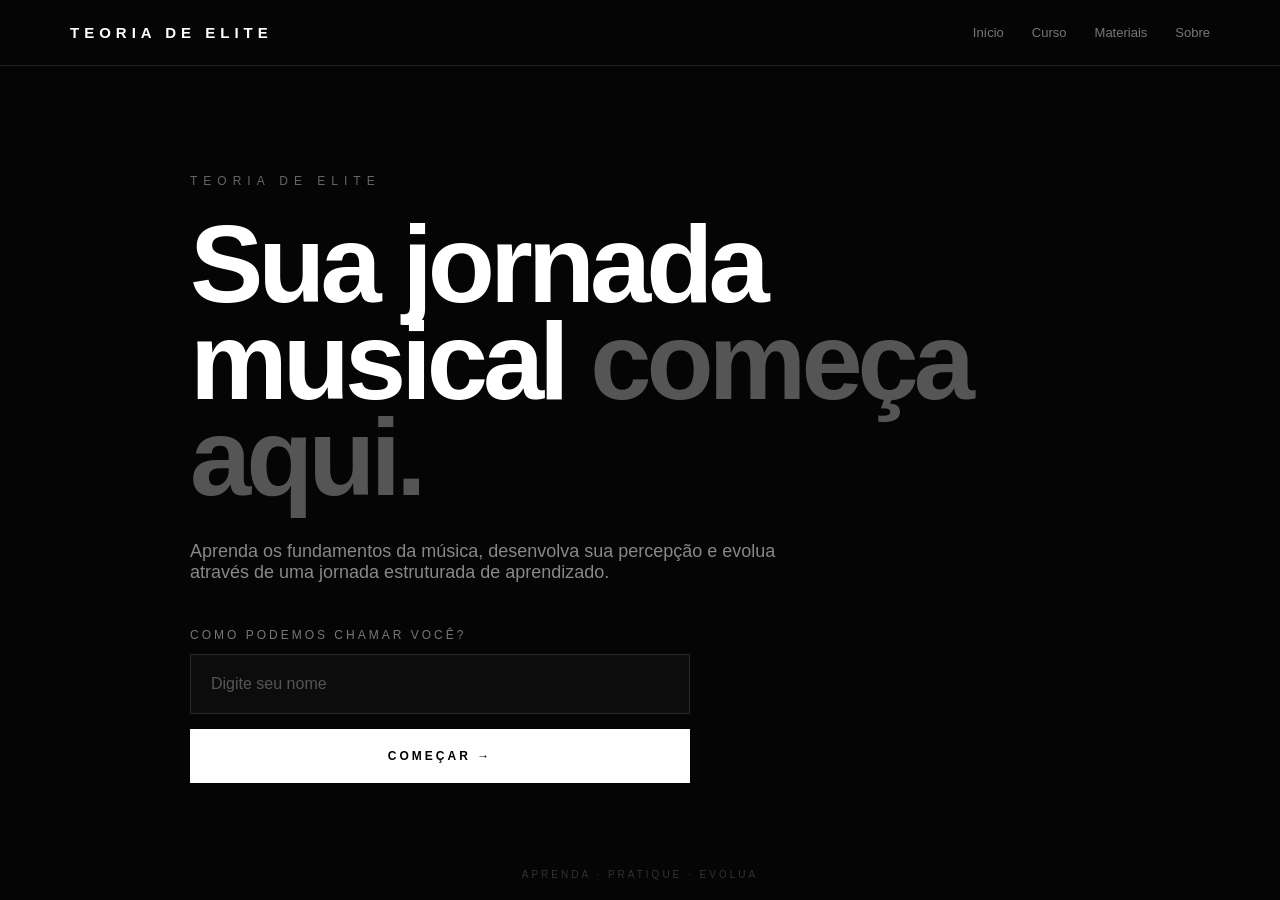
==== commit 5c43c035: "Refactor index.html for improved layout and styles" ====
--- a/index.html
+++ b/index.html
@@ -1,925 +1,331 @@
 <!DOCTYPE html>
 <html lang="pt-BR">
 <head>
-    <meta charset="UTF-8">
-    <meta name="viewport" content="width=device-width, initial-scale=1.0">
-
-    <title>Curso | Teoria de Elite</title>
-
-    <style>
-        * {
-            margin: 0;
-            padding: 0;
-            box-sizing: border-box;
-        }
-
-        html {
-            scroll-behavior: smooth;
-        }
-
-        body {
-            background: #070707;
-            color: #fff;
-            font-family: Arial, Helvetica, sans-serif;
-            min-height: 100vh;
-            overflow-x: hidden;
-        }
-
-        a {
-            color: inherit;
-            text-decoration: none;
-        }
-
-        body::before {
-            content: "";
-            position: fixed;
-            width: 600px;
-            height: 600px;
-            top: -300px;
-            right: -250px;
-            background: #202020;
-            filter: blur(140px);
-            opacity: 0.35;
-            pointer-events: none;
-            z-index: -1;
-        }
-
-        /* ================================
-           HEADER
-        ================================= */
-
-        header {
-            position: sticky;
-            top: 0;
-            z-index: 100;
-
-            min-height: 76px;
-            padding: 0 7%;
-
-            display: flex;
-            align-items: center;
-            justify-content: space-between;
-            gap: 25px;
-
-            background: rgba(7,7,7,0.9);
-            border-bottom: 1px solid #202020;
-            backdrop-filter: blur(18px);
-        }
-
-        .logo {
-            font-size: 13px;
-            font-weight: 700;
-            letter-spacing: 3px;
-            white-space: nowrap;
-        }
-
-        nav {
-            display: flex;
-            align-items: center;
-            gap: 28px;
-        }
-
-        nav a {
-            color: #777;
-            font-size: 12px;
-            transition: 0.3s;
-        }
-
-        nav a:hover,
-        nav a.active {
-            color: #fff;
-        }
-
-        /* ================================
-           CONTAINER
-        ================================= */
-
-        .container {
-            width: min(1200px, 86%);
-            margin: auto;
-        }
-
-        /* ================================
-           HERO
-        ================================= */
-
-        .hero {
-            padding: 90px 0 55px;
-        }
-
-        .hero-grid {
-            display: grid;
-            grid-template-columns: 1.3fr 0.7fr;
-            gap: 30px;
-            align-items: stretch;
-        }
-
-        .hero-content {
-            padding: 20px 0;
-        }
-
-        .eyebrow {
-            color: #666;
-            font-size: 11px;
-            font-weight: bold;
-            letter-spacing: 4px;
-            margin-bottom: 18px;
-        }
-
-        .hero h1 {
-            font-size: clamp(52px, 8vw, 100px);
-            line-height: 0.9;
-            letter-spacing: -6px;
-            margin-bottom: 25px;
-        }
-
-        .hero h1 span {
-            color: #666;
-        }
-
-        .greeting {
-            color: #888;
-            font-size: 16px;
-            line-height: 1.7;
-        }
-
-        .greeting strong {
-            color: #fff;
-        }
-
-        /* ================================
-           LEVEL
-        ================================= */
-
-        .level-card {
-            position: relative;
-
-            padding: 32px;
-
-            display: flex;
-            flex-direction: column;
-            justify-content: space-between;
-
-            min-height: 260px;
-
-            background:
-                radial-gradient(
-                    circle at 100% 0%,
-                    #292929,
-                    #111 45%,
-                    #0b0b0b 75%
-                );
-
-            border: 1px solid #292929;
-            overflow: hidden;
-        }
-
-        .level-card::after {
-            content: "TEORIA";
-
-            position: absolute;
-            right: -15px;
-            bottom: -35px;
-
-            font-size: 100px;
-            font-weight: bold;
-            color: rgba(255,255,255,0.025);
-
-            pointer-events: none;
-        }
-
-        .level-top {
-            display: flex;
-            justify-content: space-between;
-            align-items: center;
-        }
-
-        .level-label {
-            color: #666;
-            font-size: 10px;
-            letter-spacing: 3px;
-        }
-
-        .level-number {
-            font-size: 50px;
-            font-weight: bold;
-            letter-spacing: -3px;
-        }
-
-        .level-name {
-            color: #aaa;
-            font-size: 14px;
-            margin-top: 5px;
-        }
-
-        .level-bottom {
-            position: relative;
-            z-index: 2;
-        }
-
-        .level-progress {
-            height: 5px;
-            width: 100%;
-            background: #242424;
-            margin-bottom: 12px;
-        }
-
-        .level-progress span {
-            display: block;
-            width: 2%;
-            height: 100%;
-            background: #fff;
-        }
-
-        .level-info {
-            display: flex;
-            justify-content: space-between;
-            color: #666;
-            font-size: 10px;
-            letter-spacing: 1px;
-        }
-
-        /* ================================
-           STATS
-        ================================= */
-
-        .stats {
-            display: grid;
-            grid-template-columns: repeat(3, 1fr);
-
-            margin-top: 35px;
-
-            border-top: 1px solid #242424;
-            border-bottom: 1px solid #242424;
-        }
-
-        .stat {
-            padding: 28px;
-            border-right: 1px solid #242424;
-        }
-
-        .stat:last-child {
-            border-right: none;
-        }
-
-        .stat-value {
-            font-size: 30px;
-            font-weight: bold;
-            margin-bottom: 5px;
-        }
-
-        .stat-label {
-            color: #555;
-            font-size: 10px;
-            letter-spacing: 2px;
-        }
-
-        /* ================================
-           CONTINUE
-        ================================= */
-
-        .continue-section {
-            padding: 70px 0;
-            border-top: 1px solid #1b1b1b;
-        }
-
-        .section-label {
-            color: #555;
-            font-size: 10px;
-            font-weight: bold;
-            letter-spacing: 4px;
-            margin-bottom: 18px;
-        }
-
-        .continue-card {
-            display: grid;
-            grid-template-columns: 100px 1fr auto;
-
-            align-items: center;
-            gap: 30px;
-
-            padding: 38px;
-
-            background: #111;
-            border: 1px solid #303030;
-
-            transition: 0.35s;
-        }
-
-        .continue-card:hover {
-            border-color: #666;
-            transform: translateY(-4px);
-        }
-
-        .continue-number {
-            font-size: 48px;
-            font-weight: bold;
-            color: #292929;
-            letter-spacing: -3px;
-        }
-
-        .continue-tag {
-            color: #777;
-            font-size: 10px;
-            letter-spacing: 3px;
-            margin-bottom: 8px;
-        }
-
-        .continue-card h2 {
-            font-size: 30px;
-            letter-spacing: -1px;
-            margin-bottom: 8px;
-        }
-
-        .continue-card p {
-            color: #666;
-            font-size: 13px;
-        }
-
-        .continue-button {
-            padding: 16px 25px;
-
-            background: #fff;
-            color: #000;
-
-            font-size: 10px;
-            font-weight: bold;
-            letter-spacing: 2px;
-
-            transition: 0.3s;
-        }
-
-        .continue-button:hover {
-            background: #ccc;
-            transform: translateX(4px);
-        }
-
-        /* ================================
-           TRILHA
-        ================================= */
-
-        .path-section {
-            padding: 70px 0 110px;
-        }
-
-        .path-header {
-            display: flex;
-            justify-content: space-between;
-            align-items: end;
-            gap: 30px;
-            margin-bottom: 45px;
-        }
-
-        .path-header h2 {
-            font-size: clamp(40px, 6vw, 70px);
-            line-height: 0.95;
-            letter-spacing: -4px;
-        }
-
-        .path-header p {
-            max-width: 350px;
-            color: #666;
-            font-size: 13px;
-            text-align: right;
-            line-height: 1.7;
-        }
-
-        /* ================================
-           MÓDULOS
-        ================================= */
-
-        .module {
-            margin-bottom: 45px;
-        }
-
-        .module-title {
-            display: flex;
-            align-items: baseline;
-            gap: 15px;
-            margin-bottom: 18px;
-        }
-
-        .module-number {
-            color: #555;
-            font-size: 10px;
-            font-weight: bold;
-            letter-spacing: 3px;
-        }
-
-        .module-title h3 {
-            font-size: 22px;
-        }
-
-        .lessons {
-            display: grid;
-            gap: 10px;
-        }
-
-        .lesson {
-            display: flex;
-            align-items: center;
-            gap: 18px;
-
-            min-height: 78px;
-            padding: 18px 22px;
-
-            background: #0d0d0d;
-            border: 1px solid #252525;
-
-            transition: 0.25s;
-        }
-
-        .lesson:hover {
-            border-color: #555;
-        }
-
-        .lesson.available {
-            cursor: pointer;
-        }
-
-        .lesson.available:hover {
-            transform: translateX(5px);
-            background: #111;
-        }
-
-        .lesson-number {
-            min-width: 42px;
-
-            color: #555;
-
-            font-size: 12px;
-            font-weight: bold;
-            letter-spacing: 1px;
-        }
-
-        .lesson-info {
-            flex: 1;
-        }
-
-        .lesson-info strong {
-            display: block;
-            font-size: 16px;
-            margin-bottom: 5px;
-        }
-
-        .lesson-info span {
-            color: #555;
-            font-size: 11px;
-        }
-
-        .lesson-status {
-            color: #555;
-            font-size: 17px;
-        }
-
-        .lesson.available .lesson-status {
-            color: #fff;
-        }
-
-        .lesson.locked {
-            opacity: 0.48;
-        }
-
-        /* ================================
-           ACHIEVEMENT
-        ================================= */
-
-        .achievement {
-            margin-top: 20px;
-
-            padding: 35px;
-
-            display: grid;
-            grid-template-columns: 80px 1fr auto;
-            align-items: center;
-            gap: 25px;
-
-            background: #0d0d0d;
-            border: 1px solid #222;
-        }
-
-        .achievement-icon {
-            width: 60px;
-            height: 60px;
-
-            display: flex;
-            align-items: center;
-            justify-content: center;
-
-            border: 1px solid #333;
-
-            font-size: 25px;
-        }
-
-        .achievement-label {
-            color: #555;
-            font-size: 9px;
-            letter-spacing: 3px;
-            margin-bottom: 5px;
-        }
-
-        .achievement h3 {
-            font-size: 19px;
-            margin-bottom: 3px;
-        }
-
-        .achievement p {
-            color: #666;
-            font-size: 12px;
-        }
-
-        .achievement-xp {
-            color: #888;
-            font-size: 11px;
-            letter-spacing: 1px;
-        }
-
-        /* ================================
-           ACESSO RÁPIDO
-        ================================= */
-
-        .quick {
-            padding: 80px 0;
-            border-top: 1px solid #1b1b1b;
-        }
-
-        .quick-grid {
-            display: grid;
-            grid-template-columns: repeat(2, 1fr);
-            gap: 15px;
-        }
-
-        .quick-card {
-            padding: 28px;
-            background: #0d0d0d;
-            border: 1px solid #222;
-            transition: 0.3s;
-        }
-
-        .quick-card:hover {
-            border-color: #555;
-            transform: translateY(-3px);
-        }
-
-        .quick-card span {
-            display: block;
-            color: #555;
-            font-size: 10px;
-            letter-spacing: 3px;
-            margin-bottom: 15px;
-        }
-
-        .quick-card h3 {
-            font-size: 22px;
-            margin-bottom: 7px;
-        }
-
-        .quick-card p {
-            color: #666;
-            font-size: 12px;
-        }
-
-        /* ================================
-           FOOTER
-        ================================= */
-
-        footer {
-            padding: 35px 7%;
-
-            display: flex;
-            justify-content: space-between;
-
-            border-top: 1px solid #1b1b1b;
-
-            color: #444;
-            font-size: 10px;
-            letter-spacing: 1px;
-        }
-
-        /* ================================
-           CELULAR
-        ================================= */
-
-        @media (max-width: 800px) {
-
-            header {
-                min-height: 70px;
-                padding: 16px 20px;
-                gap: 15px;
-            }
-
-            nav {
-                gap: 12px;
-            }
-
-            nav a {
-                font-size: 10px;
-            }
-
-            .container {
-                width: calc(100% - 40px);
-            }
-
-            .hero {
-                padding: 65px 0 45px;
-            }
-
-            .hero-grid {
-                grid-template-columns: 1fr;
-            }
-
-            .hero h1 {
-                font-size: 62px;
-                letter-spacing: -4px;
-            }
-
-            .stats {
-                grid-template-columns: 1fr;
-            }
-
-            .stat {
-                border-right: none;
-                border-bottom: 1px solid #242424;
-            }
-
-            .stat:last-child {
-                border-bottom: none;
-            }
-
-            .continue-card {
-                grid-template-columns: 55px 1fr;
-                padding: 25px;
-                gap: 18px;
-            }
-
-            .continue-number {
-                font-size: 32px;
-            }
-
-            .continue-button {
-                grid-column: 1 / -1;
-                text-align: center;
-            }
-
-            .path-header {
-                flex-direction: column;
-                align-items: flex-start;
-            }
-
-            .path-header p {
-                text-align: left;
-            }
-
-            .lesson {
-                padding: 16px;
-                min-height: 70px;
-                gap: 12px;
-            }
-
-            .lesson-number {
-                min-width: 32px;
-            }
-
-            .lesson-info strong {
-                font-size: 14px;
-            }
-
-            .lesson-info span {
-                font-size: 10px;
-            }
-
-            .achievement {
-                grid-template-columns: 60px 1fr;
-                padding: 25px;
-            }
-
-            .achievement-xp {
-                grid-column: 2;
-            }
-
-            .quick-grid {
-                grid-template-columns: 1fr;
-            }
-
-            footer {
-                padding: 30px 20px;
-                flex-direction: column;
-                gap: 10px;
-            }
-        }
-    </style>
+<meta charset="UTF-8">
+<meta name="viewport" content="width=device-width, initial-scale=1.0">
+
+<title>Teoria de Elite</title>
+
+<style>
+
+*{
+    margin:0;
+    padding:0;
+    box-sizing:border-box;
+}
+
+body{
+    min-height:100vh;
+    background:#050505;
+    color:#fff;
+    font-family:Arial, Helvetica, sans-serif;
+}
+
+a{
+    text-decoration:none;
+    color:inherit;
+}
+
+header{
+    border-bottom:1px solid #202020;
+    background:#050505;
+}
+
+.header{
+    max-width:1200px;
+    margin:auto;
+    padding:24px 30px;
+    display:flex;
+    justify-content:space-between;
+    align-items:center;
+}
+
+.logo{
+    font-size:15px;
+    font-weight:bold;
+    letter-spacing:5px;
+}
+
+nav{
+    display:flex;
+    gap:28px;
+}
+
+nav a{
+    color:#777;
+    font-size:13px;
+    transition:.3s;
+}
+
+nav a:hover{
+    color:#fff;
+}
+
+main{
+    min-height:calc(100vh - 75px);
+    display:flex;
+    align-items:center;
+    justify-content:center;
+    padding:60px 25px;
+}
+
+.content{
+    width:100%;
+    max-width:900px;
+}
+
+.small{
+    color:#666;
+    font-size:12px;
+    letter-spacing:6px;
+    margin-bottom:28px;
+}
+
+h1{
+    font-size:clamp(55px,10vw,110px);
+    line-height:.88;
+    letter-spacing:-5px;
+    margin-bottom:35px;
+}
+
+h1 span{
+    color:#555;
+}
+
+.description{
+    color:#888;
+    font-size:18px;
+    max-width:600px;
+    margin-bottom:45px;
+}
+
+.name-area{
+    max-width:500px;
+}
+
+label{
+    display:block;
+    color:#777;
+    font-size:12px;
+    letter-spacing:3px;
+    margin-bottom:12px;
+}
+
+input{
+    width:100%;
+    padding:20px;
+    background:#0c0c0c;
+    border:1px solid #292929;
+    color:#fff;
+    font-size:16px;
+    outline:none;
+    transition:.3s;
+}
+
+input:focus{
+    border-color:#777;
+}
+
+input::placeholder{
+    color:#555;
+}
+
+button{
+    margin-top:15px;
+    width:100%;
+    padding:20px;
+    background:#fff;
+    color:#000;
+    border:none;
+    font-weight:bold;
+    font-size:12px;
+    letter-spacing:3px;
+    cursor:pointer;
+    transition:.3s;
+}
+
+button:hover{
+    background:#ddd;
+}
+
+.message{
+    margin-top:20px;
+    color:#777;
+    font-size:13px;
+    display:none;
+}
+
+footer{
+    position:fixed;
+    bottom:20px;
+    left:0;
+    width:100%;
+    text-align:center;
+    color:#333;
+    font-size:10px;
+    letter-spacing:3px;
+}
+
+@media(max-width:700px){
+
+    .header{
+        padding:20px 18px;
+    }
+
+    .logo{
+        font-size:12px;
+        letter-spacing:3px;
+    }
+
+    nav{
+        gap:12px;
+    }
+
+    nav a{
+        font-size:10px;
+    }
+
+    main{
+        align-items:flex-start;
+        padding-top:70px;
+    }
+
+    h1{
+        font-size:60px;
+        letter-spacing:-3px;
+    }
+
+    .description{
+        font-size:16px;
+    }
+
+    footer{
+        display:none;
+    }
+
+}
+
+</style>
 </head>
 
 <body>
 
 <header>
 
-    <a href="index.html" class="logo">
-        TEORIA DE ELITE
-    </a>
-
-    <nav>
-        <a href="index.html">Início</a>
-        <a href="curso.html" class="active">Curso</a>
-        <a href="materiais.html">Materiais</a>
-        <a href="sobre.html">Sobre</a>
-    </nav>
+<div class="header">
+
+<a href="index.html" class="logo">
+TEORIA DE ELITE
+</a>
+
+<nav>
+
+<a href="index.html">Início</a>
+
+<a href="curso.html">Curso</a>
+
+<a href="materiais.html">Materiais</a>
+
+<a href="sobre.html">Sobre</a>
+
+</nav>
+
+</div>
 
 </header>
 
 
 <main>
 
-    <!-- ================================
-         HERO
-    ================================= -->
-
-    <section class="hero">
-
-        <div class="container">
-
-            <div class="hero-grid">
-
-                <div class="hero-content">
-
-                    <div class="eyebrow">
-                        SUA JORNADA MUSICAL
-                    </div>
-
-                    <h1>
-                        Aprenda.<br>
-                        Pratique.<br>
-                        <span>Evolua.</span>
-                    </h1>
-
-                    <p class="greeting">
-                        Bem-vindo,
-                        <strong id="studentName">estudante</strong>.
-                        <br>
-                        Continue sua jornada e domine
-                        a linguagem da música.
-                    </p>
-
-                </div>
-
-
-                <div class="level-card">
-
-                    <div class="level-top">
-
-                        <div>
-                            <div class="level-label">
-                                SEU NÍVEL
-                            </div>
-
-                            <div class="level-name">
-                                Iniciante
-                            </div>
-                        </div>
-
-                        <div class="level-number">
-                            01
-                        </div>
-
-                    </div>
-
-
-                    <div class="level-bottom">
-
-                        <div class="level-progress">
-                            <span id="levelProgress"></span>
-                        </div>
-
-                        <div class="level-info">
-                            <span id="lessonProgress">
-                                0 / 50 AULAS
-                            </span>
-
-                            <span>
-                                NÍVEL 01
-                            </span>
-                        </div>
-
-                    </div>
-
-                </div>
-
-            </div>
-
-
-            <div class="stats">
-
-                <div class="stat">
-                    <div class="stat-value" id="xpValue">
-                        0
-                    </div>
-
-                    <div class="stat-label">
-                        XP TOTAL
-                    </div>
-                </div>
-
-
-                <div class="stat">
-                    <div class="stat-value" id="starsValue">
-                        0
-                    </div>
-
-                    <div class="stat-label">
-                        ESTRELAS
-                    </div>
-                </div>
-
-
-                <div class="stat">
-                    <div class="stat-value" id="completedValue">
-                        0
-                    </div>
-
-                    <div class="stat-label">
-                        AULAS CONCLUÍDAS
-                    </div>
-                </div>
-
-            </div>
-
-        </div>
-
-    </section>
-
-
-    <!-- ================================
-         CONTINUE
-    ================================= -->
-
-    <section class="continue-section">
-
-        <div class="container">
-
-            <div class="section-label">
-                CONTINUE DE ONDE PAROU
-            </div>
-
-
-            <a href="aula-01.html" class="continue-card">
-
-                <div class="continue-number">
-                    01
-                </div>
-
-
-                <div>
-
-                    <div class="continue-tag">
-                        AULA 01 • FUNDAMENTOS
-                    </div>
-
-                    <h2>
-                        O que é música?
-                    </h2>
-
-                    <p>
-                        Aprenda os primeiros fundamentos
-                        da linguagem musical.
-                    </p>
-
-                </div>
-
-
-                <div class="continue-button">
-                    COMEÇAR →
-                </div>
-
-            </a>
-
-        </div>
-
-    </section>
-
-
-    <!-- ================================
-         TRILHA COMPLETA
-    ================================= -->
-
-    <section class="path-section">
-
-        <div class="container">
-
-            <div class="path-header">
-
-                <div>
-
-                    <div class="section-label">
-                        TRILHA COMPLETA
-                    </div>
-
-                    <h2>
-                        50 aulas.<br>
-                        Uma jornada.
-                    </h2>
-
-                </div>
-
-                <p>
-                    Todas as etapas da Teoria de Elite
-                    estão visíveis aqui. Conforme o curso
+<div class="content">
+
+<div class="small">
+TEORIA DE ELITE
+</div>
+
+<h1>
+Sua jornada<br>
+musical <span>começa aqui.</span>
+</h1>
+
+<p class="description">
+Aprenda os fundamentos da música, desenvolva sua percepção
+e evolua através de uma jornada estruturada de aprendizado.
+</p>
+
+
+<div class="name-area">
+
+<label for="nome">
+COMO PODEMOS CHAMAR VOCÊ?
+</label>
+
+<input
+    type="text"
+    id="nome"
+    placeholder="Digite seu nome"
+    autocomplete="off"
+>
+
+<button onclick="comecar()">
+COMEÇAR →
+</button>
+
+<div class="message" id="message">
+Nome salvo. Preparando sua jornada...
+</div>
+
+</div>
+
+</div>
+
+</main>
+
+
+<footer>
+APRENDA · PRATIQUE · EVOLUA
+</footer>
+
+
+<script>
+
+function comecar(){
+
+    const campo = document.getElementById("nome");
+
+    const nome = campo.value.trim();
+
+    if(nome === ""){
+
+        campo.focus();
+
+        return;
+
+    }
+
+    localStorage.setItem("userName", nome);
+
+    document.getElementById("message").style.display = "block";
+
+    setTimeout(function(){
+
+        window.location.href = "curso.html";
+
+    }, 500);
+
+}
+
+document.getElementById("nome").addEventListener("keydown", function(event){
+
+    if(event.key === "Enter"){
+
+        comecar();
+
+    }
+
+});
+
+</script>
+
+</body>
+</html>
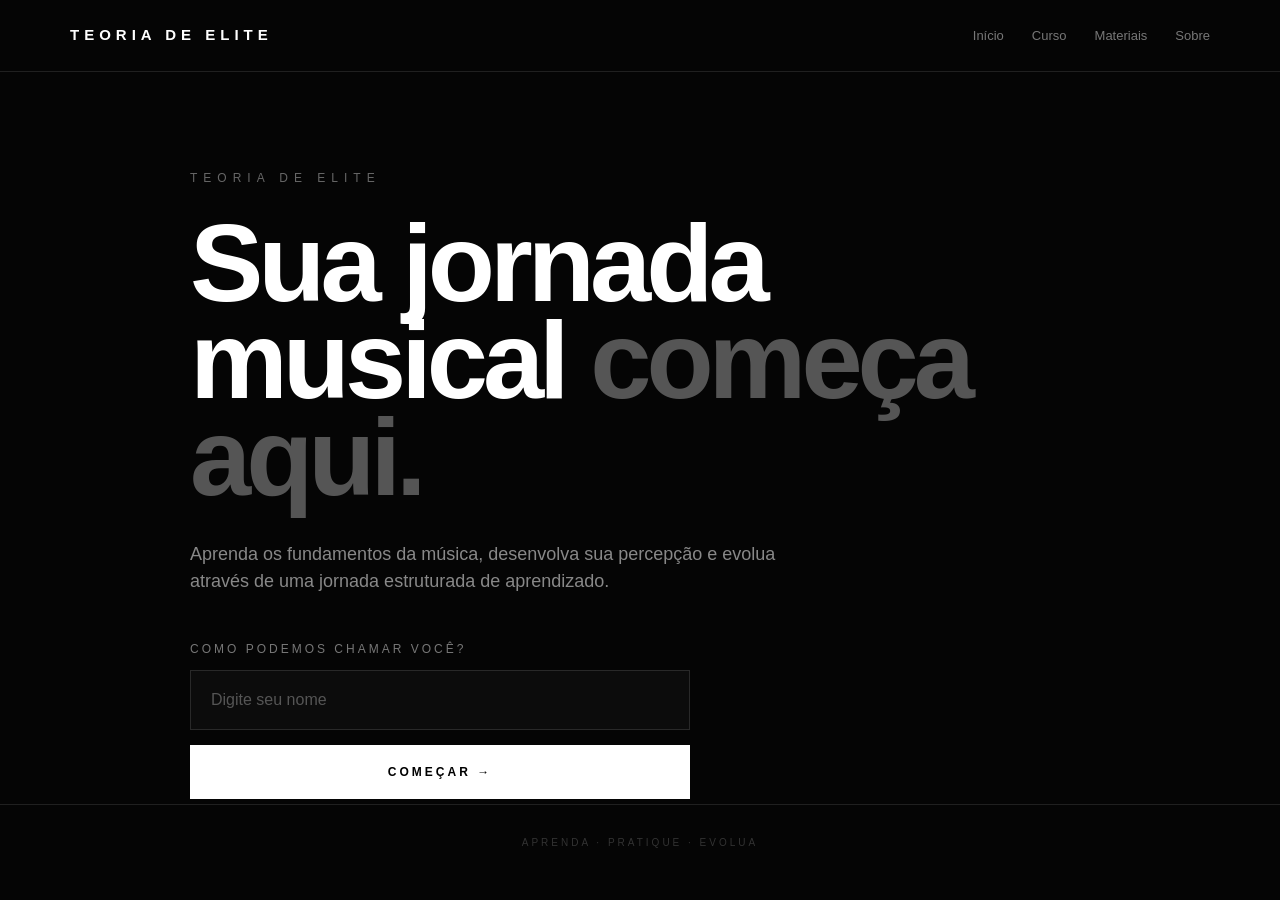
==== commit bc4fbc21: "Add stylesheet link to index.html" ====
--- a/index.html
+++ b/index.html
@@ -1,6 +1,7 @@
 <!DOCTYPE html>
 <html lang="pt-BR">
 <head>
+<link rel="stylesheet" href="css/style.css">
 <meta charset="UTF-8">
 <meta name="viewport" content="width=device-width, initial-scale=1.0">
 
--- a/css/style.css
+++ b/css/style.css
@@ -0,0 +1,934 @@
+<!DOCTYPE html>
+<html lang="pt-BR">
+<head>
+<meta charset="UTF-8">
+<meta name="viewport" content="width=device-width, initial-scale=1.0">
+
+<title>Curso | Teoria de Elite</title>
+
+<style>
+*{
+    margin:0;
+    padding:0;
+    box-sizing:border-box;
+}
+
+body{
+    background:#050505;
+    color:#f5f5f5;
+    font-family:Arial,Helvetica,sans-serif;
+    line-height:1.5;
+}
+
+a{
+    color:inherit;
+    text-decoration:none;
+}
+
+header{
+    position:sticky;
+    top:0;
+    z-index:100;
+    background:#050505;
+    border-bottom:1px solid #202020;
+}
+
+.header{
+    max-width:1200px;
+    margin:auto;
+    padding:22px 28px;
+    display:flex;
+    justify-content:space-between;
+    align-items:center;
+}
+
+.logo{
+    font-size:14px;
+    font-weight:bold;
+    letter-spacing:5px;
+}
+
+nav{
+    display:flex;
+    gap:25px;
+}
+
+nav a{
+    color:#777;
+    font-size:13px;
+}
+
+nav a:hover,
+nav .active{
+    color:#fff;
+}
+
+.container{
+    max-width:1150px;
+    margin:auto;
+    padding:70px 28px;
+}
+
+/* HERO */
+
+.eyebrow{
+    color:#666;
+    font-size:11px;
+    letter-spacing:5px;
+    margin-bottom:22px;
+}
+
+.hero h1{
+    font-size:clamp(55px,9vw,100px);
+    line-height:.9;
+    letter-spacing:-5px;
+    margin-bottom:28px;
+}
+
+.hero h1 span{
+    color:#555;
+}
+
+.hero p{
+    color:#888;
+    font-size:18px;
+    max-width:650px;
+}
+
+/* LEVEL */
+
+.level{
+    margin-top:65px;
+    padding:38px;
+    border:1px solid #242424;
+    background:#0a0a0a;
+}
+
+.level-label{
+    color:#666;
+    font-size:11px;
+    letter-spacing:4px;
+    margin-bottom:8px;
+}
+
+.level-name{
+    font-size:38px;
+    font-weight:bold;
+    margin-bottom:25px;
+}
+
+.progress-info{
+    display:flex;
+    justify-content:space-between;
+    color:#777;
+    font-size:12px;
+    margin-bottom:9px;
+}
+
+.progress{
+    width:100%;
+    height:5px;
+    background:#222;
+}
+
+.progress-bar{
+    width:0%;
+    height:100%;
+    background:#fff;
+}
+
+/* STATS */
+
+.stats{
+    display:grid;
+    grid-template-columns:repeat(3,1fr);
+    gap:14px;
+    margin:20px 0 65px;
+}
+
+.stat{
+    padding:28px;
+    border:1px solid #222;
+    background:#090909;
+}
+
+.stat-number{
+    font-size:36px;
+    font-weight:bold;
+}
+
+.stat-label{
+    color:#666;
+    font-size:11px;
+    letter-spacing:2px;
+    margin-top:4px;
+}
+
+/* CONTINUE */
+
+.continue{
+    padding:35px;
+    border:1px solid #292929;
+    background:#0b0b0b;
+    margin-bottom:70px;
+}
+
+.continue-label{
+    color:#666;
+    font-size:11px;
+    letter-spacing:3px;
+    margin-bottom:8px;
+}
+
+.continue h2{
+    font-size:29px;
+    margin-bottom:8px;
+}
+
+.continue p{
+    color:#777;
+    margin-bottom:22px;
+}
+
+.button{
+    display:inline-block;
+    padding:14px 22px;
+    border:1px solid #555;
+    font-size:11px;
+    letter-spacing:2px;
+}
+
+.button:hover{
+    background:#fff;
+    color:#000;
+}
+
+/* TITLE */
+
+.section-label{
+    color:#666;
+    font-size:11px;
+    letter-spacing:4px;
+}
+
+.section-title{
+    font-size:42px;
+    margin:5px 0 40px;
+}
+
+/* MODULE */
+
+.module{
+    margin-bottom:55px;
+}
+
+.module-header{
+    display:flex;
+    justify-content:space-between;
+    align-items:end;
+    border-bottom:1px solid #222;
+    padding-bottom:13px;
+    margin-bottom:12px;
+}
+
+.module-name{
+    font-size:22px;
+    font-weight:bold;
+}
+
+.module-number{
+    color:#555;
+    font-size:11px;
+    letter-spacing:2px;
+}
+
+/* LESSONS */
+
+.lessons{
+    display:grid;
+    grid-template-columns:1fr 1fr;
+    gap:10px;
+}
+
+.lesson{
+    min-height:70px;
+    padding:18px 20px;
+    border:1px solid #1d1d1d;
+    background:#090909;
+    display:flex;
+    justify-content:space-between;
+    align-items:center;
+}
+
+.lesson.available{
+    border-color:#444;
+    cursor:pointer;
+    transition:.25s;
+}
+
+.lesson.available:hover{
+    background:#151515;
+    transform:translateY(-2px);
+}
+
+.lesson.locked{
+    opacity:.42;
+}
+
+.lesson-content{
+    display:flex;
+    align-items:center;
+    gap:16px;
+}
+
+.number{
+    color:#555;
+    font-size:12px;
+    min-width:25px;
+}
+
+.lesson-title{
+    font-size:14px;
+}
+
+.status{
+    color:#666;
+    font-size:10px;
+    letter-spacing:1px;
+    white-space:nowrap;
+}
+
+/* BOTTOM */
+
+.bottom{
+    margin-top:80px;
+    display:grid;
+    grid-template-columns:1fr 1fr;
+    gap:15px;
+}
+
+.bottom-card{
+    border:1px solid #222;
+    background:#090909;
+    padding:30px;
+}
+
+.bottom-card h3{
+    margin-bottom:8px;
+}
+
+.bottom-card p{
+    color:#666;
+    margin-bottom:20px;
+}
+
+footer{
+    border-top:1px solid #202020;
+    padding:30px;
+    text-align:center;
+    color:#444;
+    font-size:10px;
+    letter-spacing:3px;
+}
+
+/* MOBILE */
+
+@media(max-width:700px){
+
+    .header{
+        padding:19px 16px;
+    }
+
+    .logo{
+        font-size:11px;
+        letter-spacing:3px;
+    }
+
+    nav{
+        gap:10px;
+    }
+
+    nav a{
+        font-size:10px;
+    }
+
+    .container{
+        padding:55px 17px;
+    }
+
+    .hero h1{
+        font-size:58px;
+        letter-spacing:-3px;
+    }
+
+    .hero p{
+        font-size:16px;
+    }
+
+    .level{
+        padding:27px 20px;
+    }
+
+    .level-name{
+        font-size:31px;
+    }
+
+    .stats{
+        grid-template-columns:1fr;
+    }
+
+    .lessons{
+        grid-template-columns:1fr;
+    }
+
+    .module-header{
+        display:block;
+    }
+
+    .module-number{
+        margin-top:5px;
+    }
+
+    .bottom{
+        grid-template-columns:1fr;
+    }
+}
+</style>
+</head>
+
+<body>
+
+<header>
+
+<div class="header">
+
+<a href="index.html" class="logo">
+TEORIA DE ELITE
+</a>
+
+<nav>
+<a href="index.html">Início</a>
+<a href="curso.html" class="active">Curso</a>
+<a href="materiais.html">Materiais</a>
+<a href="sobre.html">Sobre</a>
+</nav>
+
+</div>
+
+</header>
+
+
+<main class="container">
+
+<section class="hero">
+
+<div class="eyebrow">
+CURSO COMPLETO
+</div>
+
+<h1>
+Aprenda.<br>
+Pratique.<br>
+<span>Evolua.</span>
+</h1>
+
+<p>
+Olá, <strong id="studentName">estudante</strong>.
+Sua jornada pela teoria musical começa aqui.
+</p>
+
+</section>
+
+
+<section class="level">
+
+<div class="level-label">
+SEU NÍVEL
+</div>
+
+<div class="level-name">
+INICIANTE
+</div>
+
+<div class="progress-info">
+<span>PROGRESSO</span>
+<span id="progressText">0 / 50 aulas</span>
+</div>
+
+<div class="progress">
+<div class="progress-bar" id="progressBar"></div>
+</div>
+
+</section>
+
+
+<section class="stats">
+
+<div class="stat">
+<div class="stat-number" id="xp">0</div>
+<div class="stat-label">XP TOTAL</div>
+</div>
+
+<div class="stat">
+<div class="stat-number" id="stars">0</div>
+<div class="stat-label">ESTRELAS</div>
+</div>
+
+<div class="stat">
+<div class="stat-number" id="completed">0</div>
+<div class="stat-label">AULAS CONCLUÍDAS</div>
+</div>
+
+</section>
+
+
+<section class="continue">
+
+<div class="continue-label">
+PRÓXIMA AULA
+</div>
+
+<h2>
+Aula 01 — O que é música?
+</h2>
+
+<p>
+Comece pelos fundamentos da linguagem musical.
+</p>
+
+<a href="aula-01.html" class="button">
+COMEÇAR AULA →
+</a>
+
+</section>
+
+
+<section>
+
+<div class="section-label">
+TRILHA DE APRENDIZADO
+</div>
+
+<h2 class="section-title">
+50 Aulas
+</h2>
+
+
+<!-- MÓDULO 01 -->
+
+<div class="module">
+
+<div class="module-header">
+<div class="module-name">Fundamentos</div>
+<div class="module-number">01 — 10</div>
+</div>
+
+<div class="lessons">
+
+<a href="aula-01.html" class="lesson available">
+<div class="lesson-content">
+<div class="number">01</div>
+<div class="lesson-title">O que é música?</div>
+</div>
+<div class="status">DISPONÍVEL</div>
+</a>
+
+<div class="lesson locked">
+<div class="lesson-content"><div class="number">02</div><div class="lesson-title">Som e silêncio</div></div>
+<div class="status">EM BREVE 🔒</div>
+</div>
+
+<div class="lesson locked">
+<div class="lesson-content"><div class="number">03</div><div class="lesson-title">Ritmo</div></div>
+<div class="status">EM BREVE 🔒</div>
+</div>
+
+<div class="lesson locked">
+<div class="lesson-content"><div class="number">04</div><div class="lesson-title">Pulso musical</div></div>
+<div class="status">EM BREVE 🔒</div>
+</div>
+
+<div class="lesson locked">
+<div class="lesson-content"><div class="number">05</div><div class="lesson-title">Tempo musical</div></div>
+<div class="status">EM BREVE 🔒</div>
+</div>
+
+<div class="lesson locked">
+<div class="lesson-content"><div class="number">06</div><div class="lesson-title">Compasso</div></div>
+<div class="status">EM BREVE 🔒</div>
+</div>
+
+<div class="lesson locked">
+<div class="lesson-content"><div class="number">07</div><div class="lesson-title">Melodia</div></div>
+<div class="status">EM BREVE 🔒</div>
+</div>
+
+<div class="lesson locked">
+<div class="lesson-content"><div class="number">08</div><div class="lesson-title">Harmonia</div></div>
+<div class="status">EM BREVE 🔒</div>
+</div>
+
+<div class="lesson locked">
+<div class="lesson-content"><div class="number">09</div><div class="lesson-title">Timbre</div></div>
+<div class="status">EM BREVE 🔒</div>
+</div>
+
+<div class="lesson locked">
+<div class="lesson-content"><div class="number">10</div><div class="lesson-title">Revisão dos fundamentos</div></div>
+<div class="status">EM BREVE 🔒</div>
+</div>
+
+</div>
+</div>
+
+
+<!-- MÓDULO 02 -->
+
+<div class="module">
+
+<div class="module-header">
+<div class="module-name">Notas e Pauta Musical</div>
+<div class="module-number">11 — 20</div>
+</div>
+
+<div class="lessons">
+
+<div class="lesson locked"><div class="lesson-content"><div class="number">11</div><div class="lesson-title">As notas musicais</div></div><div class="status">EM BREVE 🔒</div></div>
+
+<div class="lesson locked"><div class="lesson-content"><div class="number">12</div><div class="lesson-title">Dó, Ré, Mi, Fá, Sol, Lá e Si</div></div><div class="status">EM BREVE 🔒</div></div>
+
+<div class="lesson locked"><div class="lesson-content"><div class="number">13</div><div class="lesson-title">A pauta musical</div></div><div class="status">EM BREVE 🔒</div></div>
+
+<div class="lesson locked"><div class="lesson-content"><div class="number">14</div><div class="lesson-title">Clave de Sol</div></div><div class="status">EM BREVE 🔒</div></div>
+
+<div class="lesson locked"><div class="lesson-content"><div class="number">15</div><div class="lesson-title">Clave de Fá</div></div><div class="status">EM BREVE 🔒</div></div>
+
+<div class="lesson locked"><div class="lesson-content"><div class="number">16</div><div class="lesson-title">Altura das notas</div></div><div class="status">EM BREVE 🔒</div></div>
+
+<div class="lesson locked"><div class="lesson-content"><div class="number">17</div><div class="lesson-title">Acidentes musicais</div></div><div class="status">EM BREVE 🔒</div></div>
+
+<div class="lesson locked"><div class="lesson-content"><div class="number">18</div><div class="lesson-title">Sustenidos e bemóis</div></div><div class="status">EM BREVE 🔒</div></div>
+
+<div class="lesson locked"><div class="lesson-content"><div class="number">19</div><div class="lesson-title">Escalas</div></div><div class="status">EM BREVE 🔒</div></div>
+
+<div class="lesson locked"><div class="lesson-content"><div class="number">20</div><div class="lesson-title">Revisão das notas</div></div><div class="status">EM BREVE 🔒</div></div>
+
+</div>
+</div>
+
+
+<!-- MÓDULO 03 -->
+
+<div class="module">
+
+<div class="module-header">
+<div class="module-name">Ritmo e Duração</div>
+<div class="module-number">21 — 30</div>
+</div>
+
+<div class="lessons">
+
+<div class="lesson locked"><div class="lesson-content"><div class="number">21</div><div class="lesson-title">Figuras musicais</div></div><div class="status">EM BREVE 🔒</div></div>
+
+<div class="lesson locked"><div class="lesson-content"><div class="number">22</div><div class="lesson-title">Semínima</div></div><div class="status">EM BREVE 🔒</div></div>
+
+<div class="lesson locked"><div class="lesson-content"><div class="number">23</div><div class="lesson-title">Mínima</div></div><div class="status">EM BREVE 🔒</div></div>
+
+<div class="lesson locked"><div class="lesson-content"><div class="number">24</div><div class="lesson-title">Colcheia</div></div><div class="status">EM BREVE 🔒</div></div>
+
+<div class="lesson locked"><div class="lesson-content"><div class="number">25</div><div class="lesson-title">Semicolcheia</div></div><div class="status">EM BREVE 🔒</div></div>
+
+<div class="lesson locked"><div class="lesson-content"><div class="number">26</div><div class="lesson-title">Pausas musicais</div></div><div class="status">EM BREVE 🔒</div></div>
+
+<div class="lesson locked"><div class="lesson-content"><div class="number">27</div><div class="lesson-title">Andamento</div></div><div class="status">EM BREVE 🔒</div></div>
+
+<div class="lesson locked"><div class="lesson-content"><div class="number">28</div><div class="lesson-title">BPM</div></div><div class="status">EM BREVE 🔒</div></div>
+
+<div class="lesson locked"><div class="lesson-content"><div class="number">29</div><div class="lesson-title">Exercícios de ritmo</div></div><div class="status">EM BREVE 🔒</div></div>
+
+<div class="lesson locked"><div class="lesson-content"><div class="number">30</div><div class="lesson-title">Revisão de ritmo</div></div><div class="status">EM BREVE 🔒</div></div>
+
+</div>
+</div>
+
+
+<!-- MÓDULO 04 -->
+
+<div class="module">
+
+<div class="module-header">
+<div class="module-name">Melodia e Harmonia</div>
+<div class="module-number">31 — 40</div>
+</div>
+
+<div class="lessons">
+
+<div class="lesson locked"><div class="lesson-content"><div class="number">31</div><div class="lesson-title">Construindo melodias</div></div><div class="status">EM BREVE 🔒</div></div>
+
+<div class="lesson locked"><div class="lesson-content"><div class="number">32</div><div class="lesson-title">Intervalos</div></div><div class="status">EM BREVE 🔒</div></div>
+
+<div class="lesson locked"><div class="lesson-content"><div class="number">33</div><div class="lesson-title">Acordes</div></div><div class="status">EM BREVE 🔒</div></div>
+
+<div class="lesson locked"><div class="lesson-content"><div class="number">34</div><div class="lesson-title">Tríades</div></div><div class="status">EM BREVE 🔒</div></div>
+
+<div class="lesson locked"><div class="lesson-content"><div class="number">35</div><div class="lesson-title">Campo harmônico</div></div><div class="status">EM BREVE 🔒</div></div>
+
+<div class="lesson locked"><div class="lesson-content"><div class="number">36</div><div class="lesson-title">Progressões</div></div><div class="status">EM BREVE 🔒</div></div>
+
+<div class="lesson locked"><div class="lesson-content"><div class="number">37</div><div class="lesson-title">Tensão e resolução</div></div><div class="status">EM BREVE 🔒</div></div>
+
+<div class="lesson locked"><div class="lesson-content"><div class="number">38</div><div class="lesson-title">Consonância e dissonância</div></div><div class="status">EM BREVE 🔒</div></div>
+
+<div class="lesson locked"><div class="lesson-content"><div class="number">39</div><div class="lesson-title">Análise musical</div></div><div class="status">EM BREVE 🔒</div></div>
+
+<div class="lesson locked"><div class="lesson-content"><div class="number">40</div><div class="lesson-title">Revisão de harmonia</div></div><div class="status">EM BREVE 🔒</div></div>
+
+</div>
+</div>
+
+
+<!-- MÓDULO 05 -->
+
+<div class="module">
+
+<div class="module-header">
+<div class="module-name">Desenvolvimento Musical</div>
+<div class="module-number">41 — 50</div>
+</div>
+
+<div class="lessons">
+
+<div class="lesson locked"><div class="lesson-content"><div class="number">41</div><div class="lesson-title">Percepção musical</div></div><div class="status">EM BREVE 🔒</div></div>
+
+<div class="lesson locked"><div class="lesson-content"><div class="number">42</div><div class="lesson-title">Treinamento auditivo</div></div><div class="status">EM BREVE 🔒</div></div>
+
+<div class="lesson locked"><div class="lesson-content"><div class="number">43</div><div class="lesson-title">Leitura musical</div></div><div class="status">EM BREVE 🔒</div></div>
+
+<div class="lesson locked"><div class="lesson-content"><div class="number">44</div><div class="lesson-title">Prática musical</div></div><div class="status">EM BREVE 🔒</div></div>
+
+<div class="lesson locked"><div class="lesson-content"><div class="number">45</div><div class="lesson-title">Disciplina de estudo</div></div><div class="status">EM BREVE 🔒</div></div>
+
+<div class="lesson locked"><div class="lesson-content"><div class="number">46</div><div class="lesson-title">Composição</div></div><div class="status">EM BREVE 🔒</div></div>
+
+<div class="lesson locked"><div class="lesson-content"><div class="number">47</div><div class="lesson-title">Improvisação</div></div><div class="status">EM BREVE 🔒</div></div>
+
+<div class="lesson locked"><div class="lesson-content"><div class="number">48</div><div class="lesson-title">Criação musical</div></div><div class="status">EM BREVE 🔒</div></div>
+
+<div class="lesson locked"><div class="lesson-content"><div class="number">49</div><div class="lesson-title">Projeto final</div></div><div class="status">EM BREVE 🔒</div></div>
+
+<div class="lesson locked"><div class="lesson-content"><div class="number">50</div><div class="lesson-title">Conclusão — Teoria de Elite</div></div><div class="status">EM BREVE 🔒</div></div>
+
+</div>
+</div>
+
+
+<section class="bottom">
+
+<div class="bottom-card">
+
+<h3>Materiais</h3>
+
+<p>
+Acesse materiais complementares para continuar estudando.
+</p>
+
+<a href="materiais.html" class="button">
+VER MATERIAIS →
+</a>
+
+</div>
+
+
+<div class="bottom-card">
+
+<h3>Sobre o projeto</h3>
+
+<p>
+Conheça a proposta e a história da Teoria de Elite.
+</p>
+
+<a href="sobre.html" class="button">
+SOBRE →
+</a>
+
+</div>
+
+</section>
+
+</section>
+
+</main>
+
+
+<footer>
+TEORIA DE ELITE · APRENDA · PRATIQUE · EVOLUA
+</footer>
+
+
+<script>
+
+const nome = localStorage.getItem("userName");
+
+if(nome){
+    document.getElementById("studentName").textContent = nome;
+}
+
+const xp = Number(localStorage.getItem("totalXP")) || 0;
+const stars = Number(localStorage.getItem("stars")) || 0;
+const completed = Number(localStorage.getItem("completedLessons")) || 0;
+
+document.getElementById("xp").textContent = xp;
+document.getElementById("stars").textContent = stars;
+document.getElementById("completed").textContent = completed;
+
+document.getElementById("progressText").textContent =
+completed + " / 50 aulas";
+
+const progress = Math.min((completed / 50) * 100,100);
+
+document.getElementById("progressBar").style.width =
+progress + "%";
+
+</script>
+
+</body>
+</html>
+/* =====================================
+   ENTRADA CINEMATOGRÁFICA
+===================================== */
+
+.cinematic-intro {
+    position: fixed;
+    inset: 0;
+    z-index: 9999;
+
+    display: flex;
+    align-items: center;
+    justify-content: center;
+
+    background:
+        radial-gradient(
+            circle at 70% 45%,
+            #252525 0%,
+            #101010 35%,
+            #050505 75%
+        );
+
+    overflow: hidden;
+}
+
+.cinematic-intro::before {
+    content: "";
+    position: absolute;
+    inset: 0;
+
+    background:
+        linear-gradient(
+            90deg,
+            rgba(255,255,255,0.03),
+            transparent 40%,
+            rgba(255,255,255,0.02)
+        );
+
+    pointer-events: none;
+}
+
+.intro-content {
+    position: relative;
+    z-index: 2;
+
+    width: min(900px, 86%);
+
+    text-align: left;
+
+    animation: introAppear 1.2s ease forwards;
+}
+
+.intro-small {
+    margin-bottom: 25px;
+
+    color: #777;
+
+    font-size: 11px;
+    font-weight: bold;
+
+    letter-spacing: 5px;
+}
+
+.intro-content h1 {
+    margin: 0 0 25px;
+
+    font-size: clamp(48px, 8vw, 100px);
+    line-height: 0.9;
+
+    letter-spacing: -6px;
+}
+
+.intro-content h1 span {
+    color: #666;
+}
+
+.intro-content p {
+    margin-bottom: 40px;
+
+    color: #777;
+
+    font-size: 15px;
+    line-height: 1.8;
+}
+
+.intro-content button {
+    padding: 17px 28px;
+
+    border: 1px solid #444;
+
+    background: #fff;
+    color: #000;
+
+    font-size: 10px;
+    font-weight: bold;
+
+    letter-spacing: 2px;
+
+    cursor: pointer;
+
+    transition: 0.3s;
+}
+
+.intro-content button:hover {
+    background: #ccc;
+    transform: translateX(6px);
+}
+
+@keyframes introAppear {
+
+    from {
+        opacity: 0;
+        transform: translateY(25px);
+    }
+
+    to {
+        opacity: 1;
+        transform: translateY(0);
+    }
+}
+
+
+/* CELULAR */
+
+@media (max-width: 800px) {
+
+    .intro-content {
+        width: calc(100% - 40px);
+    }
+
+    .intro-content h1 {
+        font-size: 52px;
+        letter-spacing: -4px;
+    }
+
+    .intro-content p {
+        font-size: 13px;
+    }
+
+}
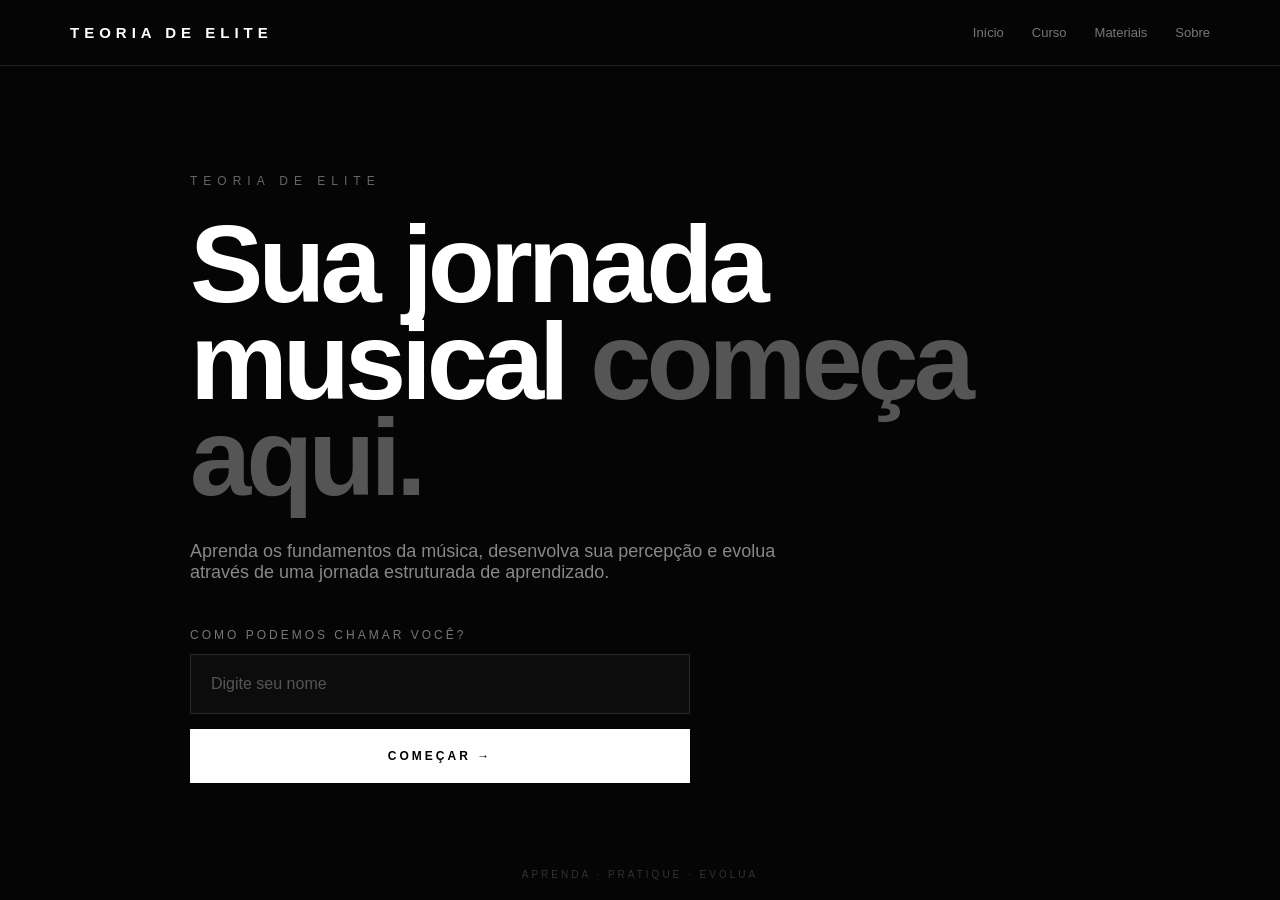
==== commit b8437233: "Remove unused stylesheet link" ====
--- a/index.html
+++ b/index.html
@@ -1,7 +1,7 @@
 <!DOCTYPE html>
 <html lang="pt-BR">
 <head>
-<link rel="stylesheet" href="css/style.css">
+
 <meta charset="UTF-8">
 <meta name="viewport" content="width=device-width, initial-scale=1.0">
 
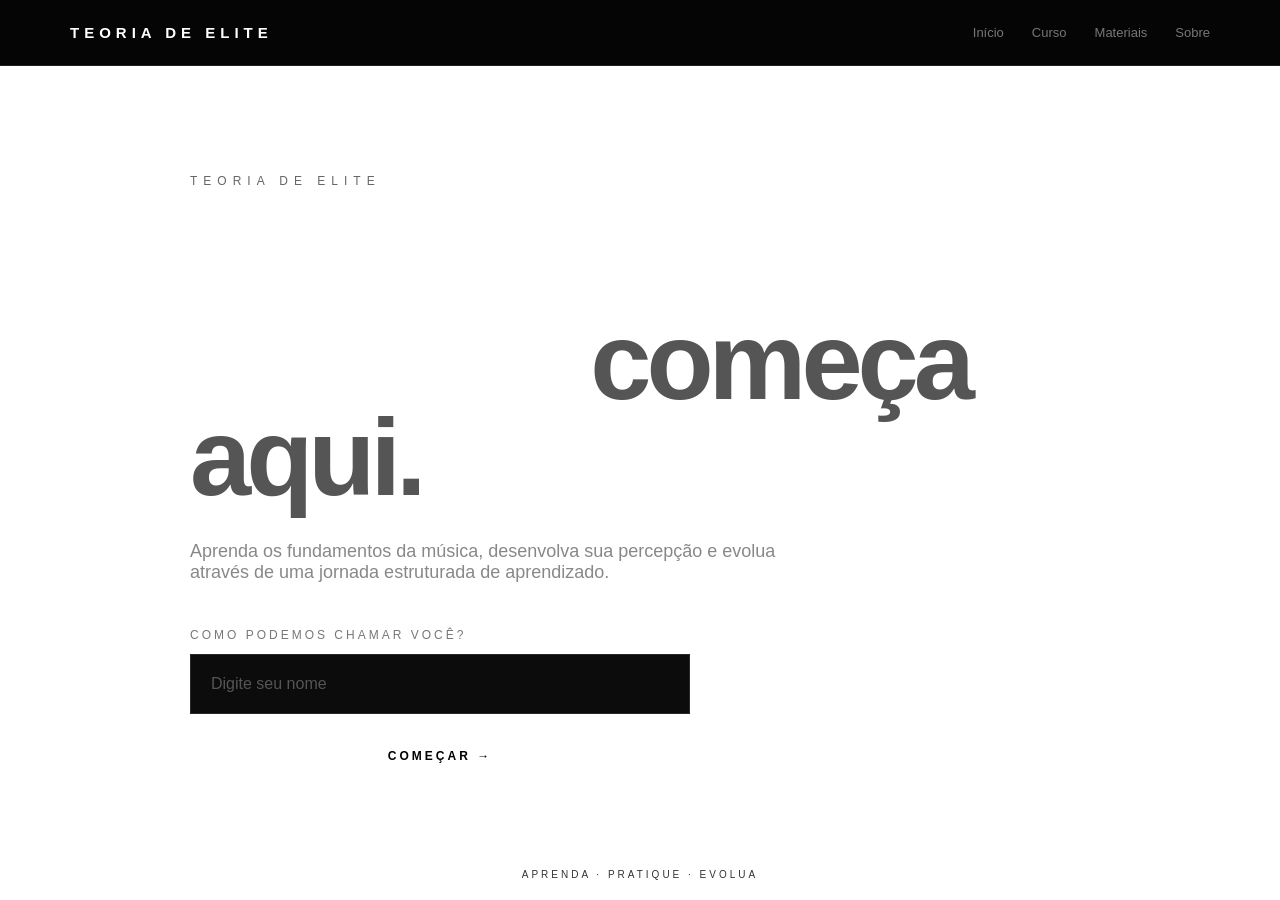
==== commit f57acf53: "Change background to an image with fixed attachment" ====
--- a/index.html
+++ b/index.html
@@ -17,7 +17,11 @@
 
 body{
     min-height:100vh;
-    background:#050505;
+    background-image:url("fundo-musical.png");
+background-size:cover;
+background-position:center;
+background-attachment:fixed;
+background-repeat:no-repeat;
     color:#fff;
     font-family:Arial, Helvetica, sans-serif;
 }
@@ -223,7 +227,7 @@
 
 <a href="index.html">Início</a>
 
-<a href="curso.html">Curso</a>
+<a href="entrada.html">Curso</a>
 
 <a href="materiais.html">Materiais</a>
 
